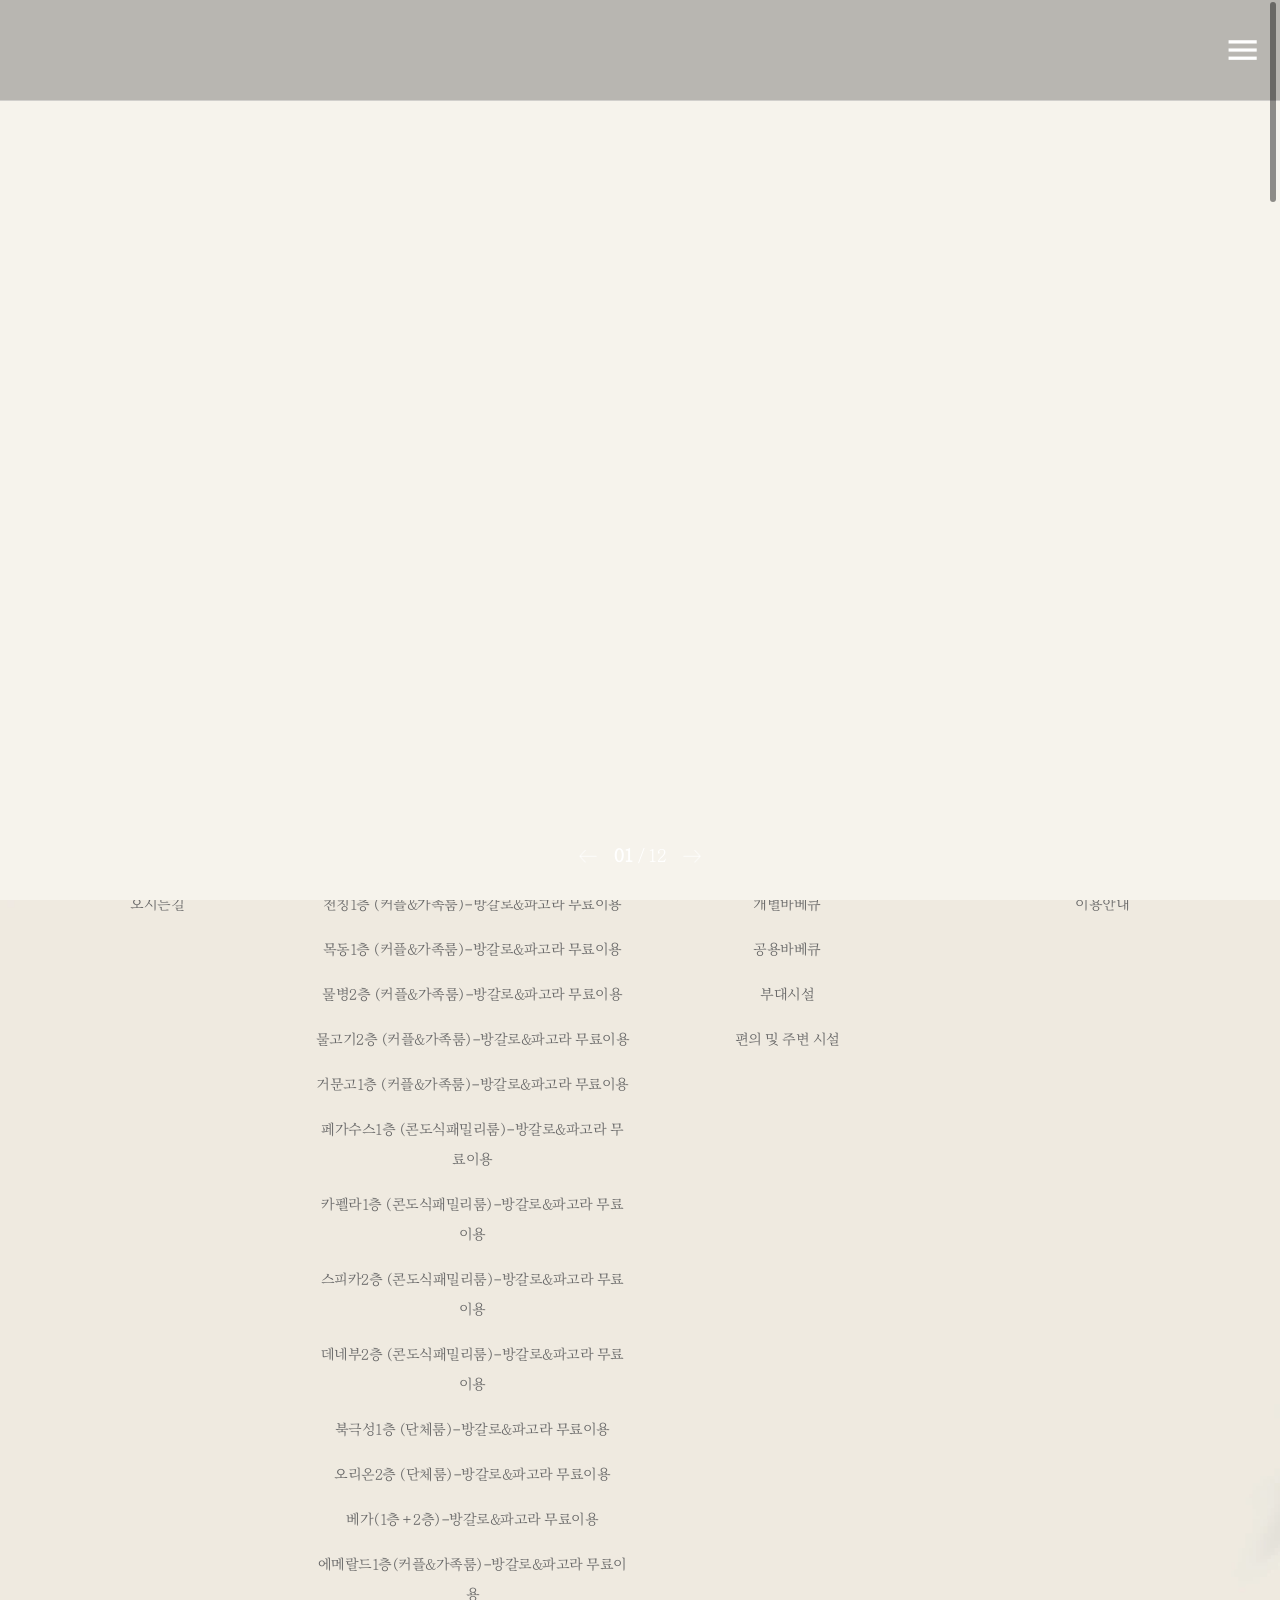
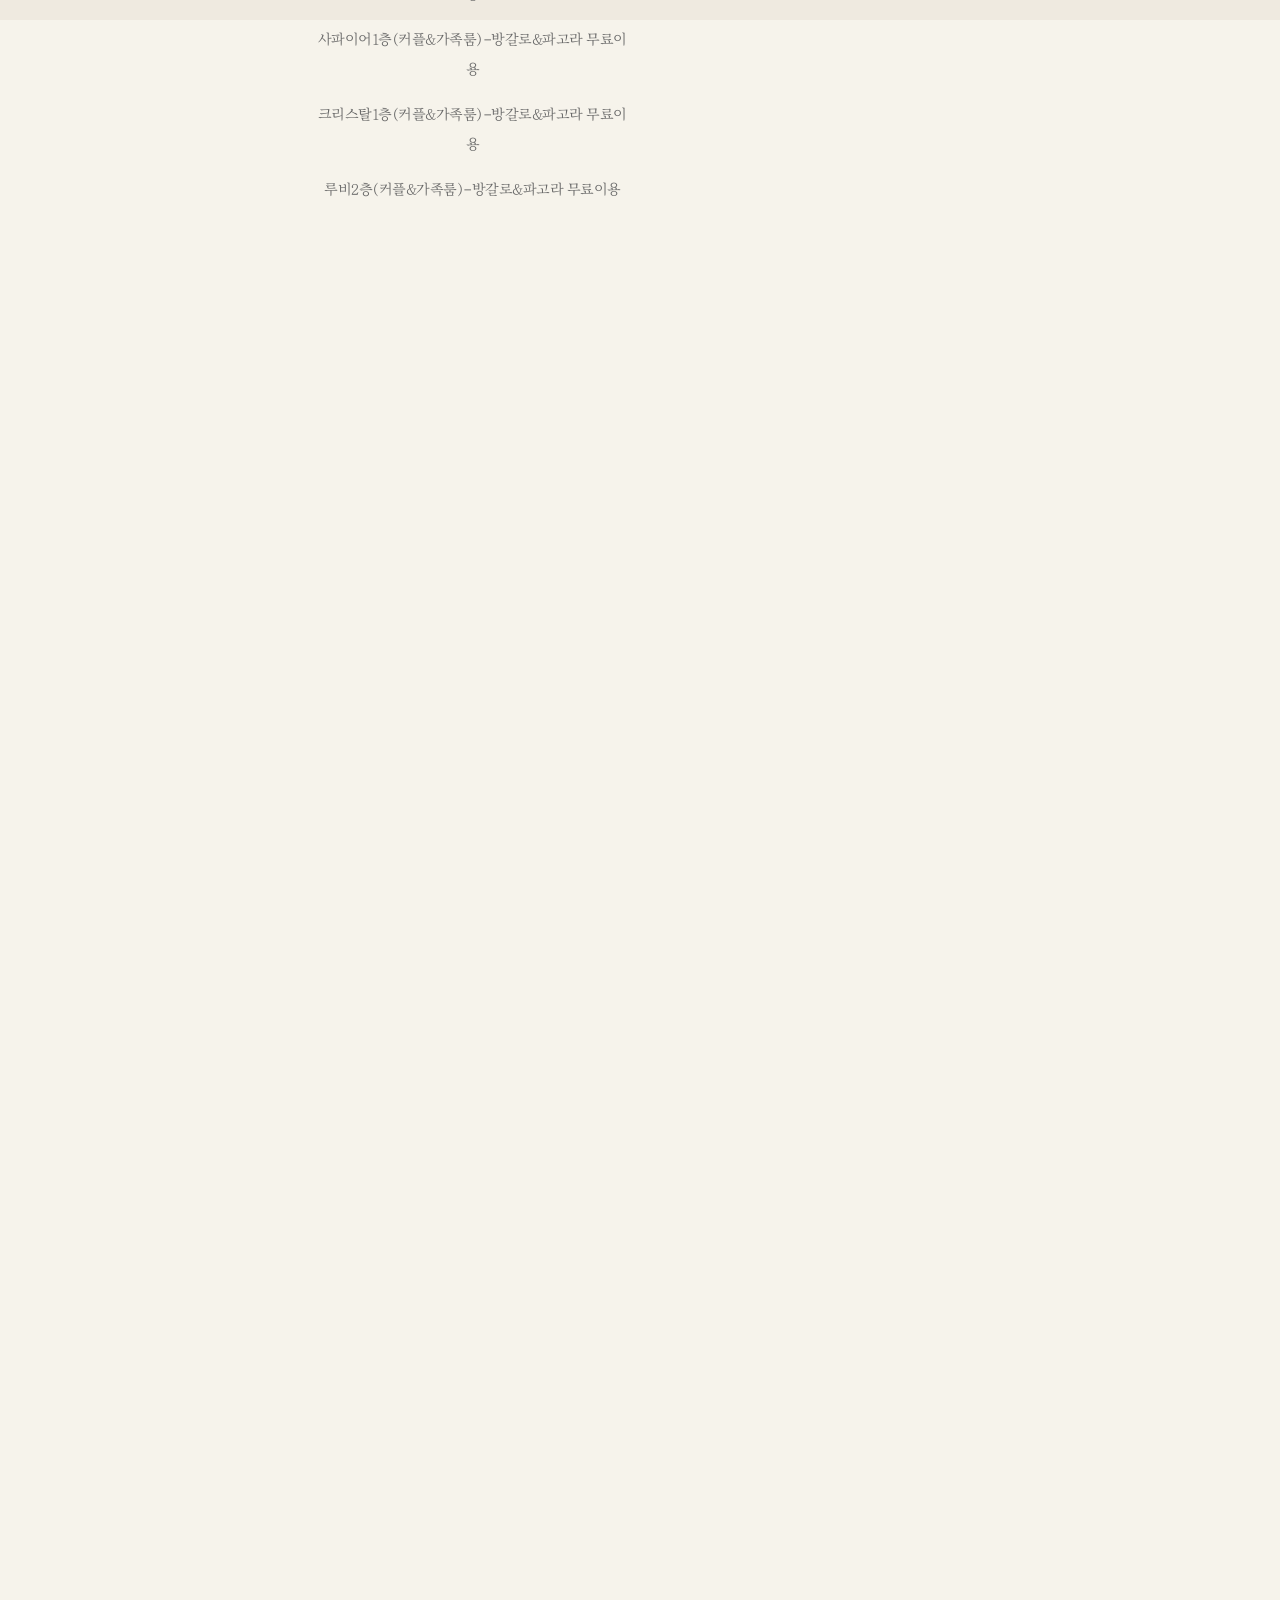
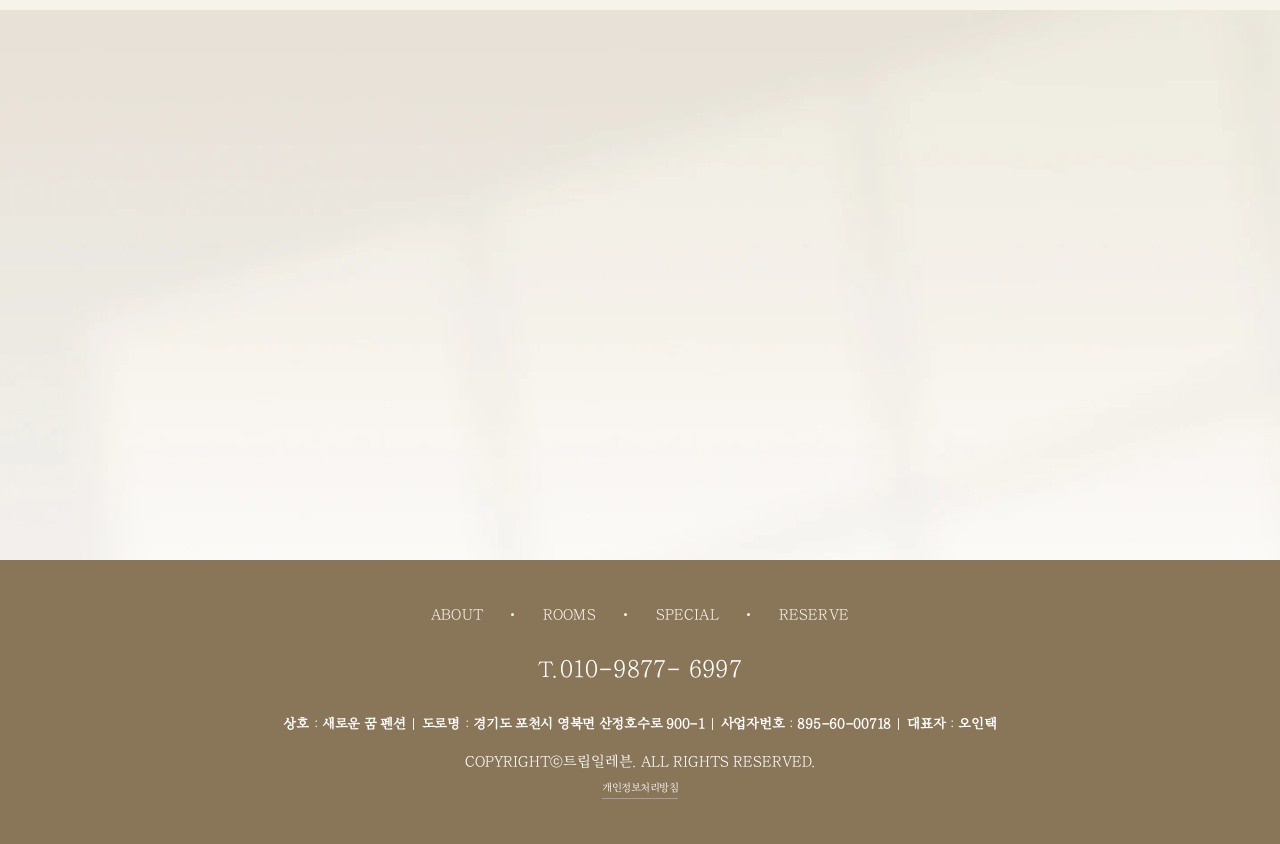
==== index.html @ 341fb020 "Deploy site files" ====
<!doctype html>
<html xmlns="http://www.w3.org/1999/xhtml" class="is-smooth-scroll-compatible is-loading">
  <head>
    <!-- 렌더 게이트: 매핑 전 placeholder/fallback 깜빡임 방지 (매핑 완료 시 페이드인) -->
    <style>html.tpl-loading body{opacity:0}body{opacity:1;transition:opacity .3s ease}</style>
    <script>document.documentElement.classList.add('tpl-loading');window.__tplReveal=function(){document.documentElement.classList.remove('tpl-loading');};setTimeout(function(){window.__tplReveal&&window.__tplReveal();},3000);</script>
    <meta name="viewport" content="width=device-width, initial-scale=1.0" />
    <meta http-equiv="Content-Type" content="text/html; charset=utf-8" />
    <title data-page-title>포천 새로운꿈 펜션 - 홈</title>
    <link rel="icon" href="data:," />
    <!-- SEO: homepage.seo → preview-handler.applySeo()가 title/description/keywords/og 동적 주입 (하드코딩 없음) -->
    <meta property="og:type" content="website" />
    <link rel="stylesheet" type="text/css" href="styles/reset.css" />
    <link rel="stylesheet" type="text/css" href="styles/theme.css" />
    <link rel="stylesheet" type="text/css" href="styles/style.css" />
    <link rel="stylesheet" type="text/css" href="styles/vendor/swiper-bundle.min.css" />
    <link rel="stylesheet" type="text/css" href="styles/popup.css" />

    <script src="js/gsap.min.js"></script>
    <script src="js/ScrollTrigger.min.js"></script>
    <script type="text/javascript" src="js/swiper-bundle.min.js"></script>
    <script type="text/javascript" src="js/locomotive-scroll.min.js"></script>

    <script nomodule="" src="js/polyfill.min.js" crossorigin="anonymous"></script>
    <script
      nomodule=""
      src="https://polyfill.io/v3/polyfill.min.js?features=Object.assign%2CElement.prototype.append%2CNodeList.prototype.forEach%2CCustomEvent%2Csmoothscroll"
      crossorigin="anonymous"
    ></script>
    <!-- Open Graph Meta Tags for Social Media -->
  <meta property="og:type" content="website" />
  <meta property="og:title" content="포천 새로운꿈 펜션 - 홈" />
  <meta property="og:description" content="포천 새로운꿈에서 푸른 자연과 시원한 물놀이, 감성 바베큐를 즐기며 사랑하는 사람과 여유로운 휴식을 경험하고 특별한 추억을 만들어보세요." />
  <meta property="og:image" content="https://bookingplay-media.s3.amazonaws.com/item_images/2026/06/04/35seRIaLxuk2.jpg" />
  <meta property="og:url" content="https://newdreamps.kr" />

  <!-- Twitter Card Meta Tags -->
  <meta name="twitter:card" content="summary_large_image" />
  <meta name="twitter:title" content="포천 새로운꿈 펜션 - 홈" />
  <meta name="twitter:description" content="포천 새로운꿈에서 푸른 자연과 시원한 물놀이, 감성 바베큐를 즐기며 사랑하는 사람과 여유로운 휴식을 경험하고 특별한 추억을 만들어보세요." />
  <meta name="twitter:image" content="https://bookingplay-media.s3.amazonaws.com/item_images/2026/06/04/35seRIaLxuk2.jpg" />
  <meta name="naver-site-verification" content="acbbc37bff6bcc4f73d4f097444d69464c6e27c4" />
  <meta name="google-site-verification" content="eF1abrvMMbP8RHumFUZ2kc69Ev_a0B3qrVG1MTpR4ms" />
</head>
  <body>
    <div id="wrap">
      <div id="header-wrap"></div>

      <!-- s: scroll-wrap -->
      <div class="scroll-wrap" id="doc" data-scroll-container="">
        <!-- s: container -->
        <div id="container" class="fadeDown" data-scroll="">
          <!--// main_visual -->
          <div class="main_visual visual">
            <div class="visual_box">
              <div class="visual_control">
                <div
                  class="swiper-arw swiper-button-prev"
                  style="
                    background: url(images/visual_prev.webp) no-repeat left center;
                    background-size: auto 100%;
                  "
                ></div>
                <div class="paging swiper-pagination"></div>
                <div
                  class="swiper-arw swiper-button-next"
                  style="
                    background: url(images/visual_next.webp) no-repeat right center;
                    background-size: auto 100%;
                  "
                ></div>
              </div>
              <div class="swiper-container mvisual">
                <!-- data-* : data-index-hero-slides | customFields.pages.index.sections[0].hero.images[isSelected] (배경 슬라이드 동적 생성) -->
                <div class="swiper-wrapper" data-index-hero-slides>
                  <!-- MAPPER: hero.images 기준 .swiper-slide>.img(background-image) 동적 생성 -->
                </div>
              </div>
            </div>
          </div>
          <!--// main_visual -->
          <!-- s: content -->
          <section id="content" class="main">
            <!-- s: main_about -->
            <div class="main_about" style="background-image: url(images/about_bg.webp)">
              <div class="cont">
                <div class="fl">
                  <!-- data-* : data-index-about-image | customFields.pages.index.sections[0].essence.images[isSelected][0].url (background-image, 없으면 empty placeholder) -->
                  <div
                    class="img fadeRight"
                    data-scroll=""
                    data-index-about-image
                  ></div>
                </div>
                <div class="fr">
                  <div class="txt">
                    <!-- data-* : data-index-about-title | essence.title (없으면 'A quiet moment...' fallback은 mapper 주입) -->
                    <p class="btxt fadeUp" data-scroll="" data-index-about-title></p>
                    <!-- data-* : data-index-about-description | essence.description (없으면 '창밖으로...{숙소명}에서...' fallback은 mapper 주입) -->
                    <p class="stxt mg60t fadeUp" data-scroll="" data-index-about-description></p>
                  </div>
                </div>
              </div>
            </div>
            <!-- e: main_about -->
            <div class="main_special" style="background: color-mix(in srgb, var(--color-primary) 55%, transparent)">
              <div class="cont fadeUp" data-scroll="">
                <div class="fl">
                  <div class="swiper-container spec-img">
                    <!-- data-* : data-index-special-slides | property.facilities[] (이미지 슬라이드, bg=facilities[i].images[isSelected][0].url, 링크 facility.html?id={id}) -->
                    <div class="swiper-wrapper" data-index-special-slides>
                      <!-- MAPPER: facilities[] 기준 .swiper-slide.item > a(facility.html?id={id}) > .img(background-image) 동적 생성 -->
                    </div>
                  </div>
                </div>
                <div class="fr">
                  <!-- data-* : data-index-special-titles | property.facilities[] (각 .txt-con: btxt='special' 정적 + stxt=facilities[i].name 동적) -->
                  <div class="spec-tit" data-index-special-titles>
                    <!-- MAPPER: facilities[] 기준 .txt-con(첫번째 on) > btxt 'special' + stxt=name 동적 생성 -->
                  </div>
                  <div class="swiper-container spec-txt">
                    <!-- data-* : data-index-special-texts | property.facilities[] (각 슬라이드 btxt='SPECIAL 0N' 정적 + stxt=facilities[i].description 동적) -->
                    <div class="swiper-wrapper" data-index-special-texts>
                      <!-- MAPPER: facilities[] 기준 .swiper-slide.item > .txt > btxt 'SPECIAL 0N' + stxt=description 동적 생성 -->
                    </div>
                    <div class="swiper-pagination"></div>
                  </div>
                </div>
                <div class="btns">
                  <a
                    href="#n"
                    class="spec-prev"
                    style="background-image: url(images/special_prev.webp)"
                  ></a>
                  <a
                    href="#n"
                    class="spec-next"
                    style="background-image: url(images/special_next.webp)"
                  ></a>
                </div>
              </div>
            </div>

            <div class="main_room" style="background: color-mix(in srgb, var(--color-primary) 55%, transparent)">
              <div class="cont fadeUp" data-scroll="">
                <h3>ROOM PREVIEW</h3>
                <div class="preivew fadeUp" data-scroll="">
                  <div class="swiper-container">
                    <!-- data-* : data-index-room-slides | customFields.roomtypes[] (+ rooms[] id매칭으로 구조 텍스트). 컨테이너 비우고 동적 생성, 링크 room.html?room_id={roomtypes[i].id} -->
                    <div class="swiper-wrapper" data-index-room-slides>
                      <!-- MAPPER: roomtypes[] 기준 .swiper-slide.item > a(room.html?room_id={id}, .custom_mousemove) > .img(background) + .txt(btxt=name, stxt=구조) 동적 생성 -->
                    </div>
                    <div class="swiper-pagination"></div>
                  </div>
                  <a
                    href="#n"
                    class="room-prev"
                    style="background-image: url(images/special_prev.webp)"
                  ></a>
                  <a
                    href="#n"
                    class="room-next"
                    style="background-image: url(images/special_next.webp)"
                  ></a>
                </div>
              </div>
            </div>

            <!-- 배경: 디자인 기본 이미지(real_bg) 유지 — closing 이미지 매핑 안 함 -->
            <div
              class="main_reserve"
              style="
                background: url(images/real_bg.webp) no-repeat center top;
                background-size: cover;
              "
            >
              <div class="cont">
                <p
                  class="fadeUp"
                  data-scroll=""
                  style="background: url(images/real_dots.png) no-repeat center top"
                ></p>
                <!-- data-* : data-index-closing-description | customFields.pages.index.sections[0].closing.description -->
                <p class="fadeUp" data-scroll="" data-index-closing-description></p>
                <!-- data-* : data-booking-link | property.realtimeBookingId -->
                <a href="#!" target="_blank" class="fadeUp" data-scroll="" data-booking-link>
                  <span>예약하기</span>
                </a>
              </div>
            </div>
          </section>
          <!-- e: content -->
        </div>
        <!-- e: container -->
        <div id="footer-wrap"></div>
      </div>
    </div>

    <!-- 팝업 (homepage.customFields.popup.popups / enabled·기간 따라 노출, 미리보기 POPUP_UPDATE 연동) -->
    <div id="popup-container"></div>

    <!-- infra: 데이터 매핑 & 동적 헤더/푸터 -->
    <script src="js/image-helpers.js"></script>
    <script src="js/preview-handler.js"></script>
    <script src="js/data-mapper/core/base-mapper.js"></script>
    <script src="js/data-mapper/pages/header-footer-mapper.js"></script>
    <script src="js/data-mapper/pages/index-mapper.js"></script>
    <script src="js/header-footer-loader.js"></script>
    <!-- 페이지 인터랙션 (vanilla) -->
    <script src="js/common.js"></script>
    <script src="js/custom.js"></script>
    <!-- 팝업 매니저 -->
    <script src="js/popup.js"></script>
  </body>
</html>
---- styles/theme.css ----
@charset "UTF-8";
/* Theme CSS - 폰트/색상 변수 + 폰트 import·@font-face 통합 */
/* 이 파일만 수정하면 전체 테마(색상/폰트) 변경 가능 */

/* ── Font Imports (전 폰트 import는 이 파일에 통합) ── */
@import url('https://fonts.googleapis.com/css2?family=Noto+Sans+KR:wght@100;300;400;500;700;900&family=Jeju+Myeongjo&family=Qwigley&display=swap');

/* 로컬 장식 영문 (Abigail) — 깨진 woff2 제외, 정상 woff/otf만 사용 */
@font-face {
  font-family: 'Abigail';
  font-style: normal;
  src:
    url(../fonts/abigail.woff) format('woff'),
    url(../fonts/abigail.otf) format('opentype');
  font-display: swap;
}

/* CSS Variables */
:root {
  /* 색상 (primary: 베이지 배경, secondary: 브라운 브랜드) */
  --color-primary: #f6f3ec;
  --color-secondary: #897558;

  /* 한글 폰트 (main: 제주명조, sub: 명조 타이틀) */
  --font-ko-main: 'Jeju Myeongjo', serif;
  --font-ko-sub: 'Jeju Myeongjo', serif;

  /* 영문 폰트 (장식 메인) */
  --font-en-main: 'Abigail', cursive;
}
---- styles/style.css ----
/*** 공통 ***/
.clear:after {
  content: '';
  display: block;
  clear: both;
}
.dn {
  display: none;
}
.for_pc {
  display: inline-block;
}
.for_m {
  display: none;
}
.ff_notokr {
  font-family: var(--font-ko-main) !important;
}

@media only screen and (max-width: 999px) {
  /*ybs*/
  .header .btn_menu,
  .header .btn_reserve {
    display: block;
  }
  .header .ybs {
    right: 60px;
  }
}

@media screen and (max-width: 640px) {
  .for_pc {
    display: none;
  }
  .for_m {
    display: block;
  }
}
.mo {
  display: none;
}
@media screen and (max-width: 479px) {
  .mo {
    display: block;
  }
}
/*** 레이아웃 ***/
html {
  overflow: hidden;
}
#wrap {
  min-width: 360px;
  overflow: hidden;
  letter-spacing: -0.5px;
  position: relative;
  background-color: var(--color-primary);
}
.inner {
  max-width: 1440px;
  margin: 0 auto;
  box-sizing: border-box;
  position: relative;
  z-index: 6;
  font-size: 0;
}

@media only screen and (max-width: 1480px) {
}
@media only screen and (max-width: 1280px) {
}
@media only screen and (max-width: 1100px) {
}
@media only screen and (max-width: 999px) {
  html.has-scroll-smooth {
    backface-visibility: hidden; /* transform: translateZ(0); */
  }
}
@media only screen and (max-width: 680px) {
  html.has-scroll-smooth {
    position: fixed;
    top: 0;
    bottom: 0;
    left: 0;
    right: 0;
  }
}
@media only screen and (max-width: 480px) {
}

/* ======================================================
header
=========================================================*/
.header,
.header {
  position: fixed;
  left: 0;
  top: 0;
  right: 0;
  z-index: 91;
  background: rgba(0, 0, 0, 0.25);
  border-bottom: 1px solid rgba(255, 255, 255, 0.35);
  min-width: 360px;
  -webkit-transition: all 0.3s ease-in-out;
  -moz-transition: all 0.3s ease-in-out;
  -o-transition: all 0.3s ease-in-out;
  transition: all 0.3s ease-in-out;
}
.header.on {
  border-bottom: 1px solid #eee;
}
.header .hd_inner {
  text-align: center;
  max-width: 1440px;
  margin: 0 auto;
  position: relative;
  z-index: 123;
  height: 100px;
}
.header .hd_inner:after {
  content: '';
  display: block;
  clear: both;
}
.header .logo {
  font-size: 42px;
  display: inline-block;
  position: absolute;
  left: 20px;
  top: 50%;
  transform: translateY(-50%);
  font-family: 'Alex Brush', serif;
  color: #fff;
  text-align: center;
  z-index: 999;
}
.header .logo a {
  color: inherit;
  font-family: 'Alex Brush', serif;
  width: 200px;
  height: 60px;
  display: block;
  background-position: left center;
  background-repeat: no-repeat;
  background-size: auto 100%;
  padding-right: 50px;
}
.header .logo span {
  display: block;
  font-size: 13px;
  line-height: 1;
  color: inherit;
  line-height: 70px;
  background-size: auto 100%;
  text-indent: -9999em;
}
.header .logo2 {
  position: absolute;
  left: 20px;
  top: 50%;
  transform: translateY(-50%);
  z-index: 999;
}
.header .logo2 a {
  font-family: 'Alex Brush', serif;
  font-size: 40px;
  width: 200px;
  height: 60px;
  background-position: left center;
  background-repeat: no-repeat;
  color: #c3a87f;
  display: block;
  background-size: auto 100%;
  padding-right: 50px;
}
.header .logo2 span {
  line-height: 70px;
  text-indent: -9999em;
}

/* 로고 색상 자동 보정 (JS: HeaderFooterMapper.tintLogo)
   업로드 로고의 알파 채널을 mask로 써서 모양만 남기고 테마 색으로 칠한다.
   투명 배경 로고 + CORS 허용 시에만 클래스가 붙고, 아니면 원본 배경이미지 그대로. */
.header .logo a.is-logo-tinted,
.header .logo2 a.is-logo-tinted {
  -webkit-mask-image: var(--logo-mask);
  mask-image: var(--logo-mask);
  -webkit-mask-repeat: no-repeat;
  mask-repeat: no-repeat;
  -webkit-mask-position: left center;
  mask-position: left center;
  -webkit-mask-size: auto 100%;
  mask-size: auto 100%;
}
/* 최상단은 흰색, 스크롤 시에는 테마 색(백오피스가 --color-secondary를 덮어쓰면 함께 바뀜) */
.header .logo a.is-logo-tinted {
  background-color: #fff;
}
.header .logo2 a.is-logo-tinted {
  background-color: var(--color-secondary);
}
.header .hd_sns_btn {
  display: none;
}
.header .hd_sns_btn a + a {
  margin-left: 15px;
}
.header .btn_hd_res {
  margin-left: 15px;
  position: relative;
}
.header .btn_hd_res a {
}
.header .btn_menu {
}
.header .btn_menu img {
}
.header .hd_lnb {
  position: relative;
  z-index: 90;
  display: none;
}
.header .hd_lnb:after {
  content: '';
  display: block;
  clear: both;
}
.header .hd_lnb ul,
.header .hd_lnb ul .depth1 {
  display: inline-block;
  vertical-align: middle;
}
.header .hd_lnb ul .depth1 {
  font-size: 16px;
  position: relative;
  padding: 0 20px;
}
.header .hd_lnb ul .depth1 .depth1_a {
  font-family: var(--font-ko-sub);
  line-height: 6.25;
  display: block;
  font-weight: 600;
  color: #fff;
  padding: 0 40px;
  transition: none;
  letter-spacing: 0;
}
.header .hd_lnb ul .depth1 .depth_box {
  position: absolute;
  left: 50%;
  top: calc(100% + 30px);
  width: 100%;
  transform: translateX(-50%);
  z-index: 91;
  text-align: center;
  max-height: 0;
  overflow: hidden;
  opacity: 0;
  transition: all 0.4s;
}
.header .hd_lnb ul .depth1 .depth_box.on {
  max-height: 1000px;
  opacity: 1;
}
.header .hd_lnb ul .depth1 .depth_box li {
  font-size: 14px;
  line-height: 1;
  padding: 5px 0;
  color: #333;
}
.header .hd_lnb ul .depth1 .depth_box li + li {
  margin-top: 5px;
}
.header .hd_lnb ul .depth1 .depth_box li a {
  display: inline-block;
  font-size: inherit;
  color: inherit;
  line-height: 1.5em;
  position: relative;
}
.header .hd_lnb ul .depth1 .depth_box li a:after {
  width: 0;
  left: 50%;
  bottom: -1px;
  border-bottom: 1px solid var(--color-secondary);
  display: block;
  content: '';
  position: absolute;
  -webkit-transition: width 0.4s ease-in-out;
  -moz-transition: width 0.4s ease-in-out;
  -o-transition: width 0.4s ease-in-out;
  transition: width 0.4s ease-in-out;
  -webkit-transform: translateX(-50%);
  -moz-transform: translateX(-50%);
  -ms-transform: translateX(-50%);
  -o-transform: translateX(-50%);
  transform: translateX(-50%);
}
.header .hd_lnb ul .depth1 .depth_box li a:hover:after,
.header .hd_lnb ul .depth1 .depth_box li.active a:after {
  width: 100%;
}
.header .hd_lnb ul .depth1 .depth_box li a:hover {
}

.header .hd_lnb .hd_lnb01 {
  float: left;
}
.header .hd_lnb .hd_lnb02 {
  float: right;
}
.header .hd_lnb_bg {
  position: absolute;
  left: 0;
  top: 100%;
  right: 0;
  background: rgba(255, 255, 255, 0.7);
  z-index: 50;
  overflow: hidden;
  height: 0;
  box-sizing: border-box;
  height: 0;
  transition: all 0.5s;
}
.header .hd_lnb_bg.on {
  height: 550px;
}

/**ybs**/
.header .btn_hd_res {
  display: none;
}
.header .btn_hd_res a {
  display: inline-block;
  font-family: var(--font-ko-sub);
  font-size: 15px;
  line-height: 2.125;
  padding: 0 20px;
  color: #fff;
  background: var(--color-secondary);
}
.header .btn_hd_res:hover {
  text-decoration: underline;
}

.header .btn_menu {
  display: none;
  width: 36px;
  height: 36px;
  position: absolute;
  right: 20px;
  top: 50%;
  transform: translateY(-50%);
  cursor: pointer;
}
.header .btn_reserve {
  display: none;
  width: 36px;
  height: 36px;
  position: absolute;
  right: 60px;
  top: 50%;
  transform: translateY(-50%);
  cursor: pointer;
}

.header .ybs {
  display: none;
  width: 36px;
  height: 36px;
  position: absolute;
  right: 100px;
  top: 50%;
  transform: translateY(-50%);
  cursor: pointer;
}
/*-----ybs_end-------*/

.header .btn_menu .under {
  display: block;
  height: 36px;
}
.header .btn_menu .over {
  display: none;
  height: 36px;
}
.header.on .btn_menu .under {
  display: none;
}
.header.on .btn_menu .over {
  display: block;
}

.header .btn_reserve .under {
  display: block;
  height: 36px;
  text-indent: -9999em;
}
.header .btn_reserve .under p {
  font-size: 11.5px;
  color: #000;
  position: absolute;
  bottom: -6px;
  left: 29px;
}
.header .btn_reserve .over {
  display: none;
  height: 36px;
}
.header.on .btn_reserve .under {
  display: none;
}
.header.on .btn_reserve .over {
  display: block;
  text-indent: -9999em;
  position: relative;
}

/* 상단 on */
.header.on {
  background: #fff;
}
.header.on .hd_inner {
  margin: 0 auto;
  text-align: right;
  box-sizing: border-box;
  padding-right: 90px;
}
.header.on .logo2,
.header.on .hd_lnb,
.header.on .hd_sns_btn,
.header.on .hd_sns_btn a,
.header.on .btn_hd_res {
  display: inline-block;
  vertical-align: middle;
}
.header.on .hd_lnb ul .depth1 {
  line-height: 5.3125;
}
.header.on .hd_lnb ul .depth1 .depth1_a {
  color: #555;
  padding: 0 30px;
}
.header.on .hd_lnb .hd_lnb01,
.header.on .hd_lnb .hd_lnb02 {
  float: inherit;
}
.header.on .logo {
  display: none;
}
@media only screen and (max-width: 1480px) {
}
@media only screen and (max-width: 1280px) {
  .header .hd_inner {
  }
  .header .hd_lnb ul .depth1 .depth1_a {
    padding: 0 30px;
  }
  .header.on .hd_lnb ul .depth1 .depth1_a {
    padding: 0 25px;
  }

  .header .btn_hd_res a {
    padding: 0 15px;
    font-size: 15px;
  }
  .header .btn_hd_res .reser_icon {
    top: -19px;
    left: -18px;
  }

  .header .hd_lnb ul .depth1 .depth1_a:hover:after,
  .header .hd_lnb ul .depth1.on .depth1_a:after {
    width: calc(100% - 50px);
  }
}
@media only screen and (max-width: 1100px) {
  .header .hd_inner {
  }
  .header .hd_lnb ul .depth1 .depth1_a {
    padding: 0 25px;
  }
  .header.on .hd_lnb ul .depth1 .depth1_a {
    padding: 0 20px;
  }

  .header .btn_hd_res a {
    font-size: 14px;
  }

  .header .hd_lnb ul .depth1 .depth1_a:hover:after,
  .header .hd_lnb ul .depth1.on .depth1_a:after {
    width: calc(100% - 40px);
  }
}
@media only screen and (min-width: 999px) {
  .header .btn_menu,
  .aside,
  .aside_bg {
    display: none !important;
  }
}
@media only screen and (max-width: 999px) {
  .header {
    background: none;
    border-bottom: 1px solid rgba(255, 255, 255, 0.3);
  }
  .header .hd_inner,
  .header.on .hd_inner {
    width: auto;
    height: 70px;
    padding-right: 0;
  }
  .hd_lnb {
    display: none !important;
  }
  .header .logo,
  .header .logo2,
  .header.on .logo,
  .header.on .logo2 {
    left: 5px;
    top: 10px;
    transform: translateY(0);
  }
  .header .logo a,
  .header .logo2 a {
    height: 45px;
    width: 100px;
  }
  .header .logo span,
  .header .logo2 span {
    height: 50px;
    line-height: 50px;
  }

  .btn_hd_res {
    display: none !important;
  }

  .header .btn_menu,
  .header .btn_reserve,
  .header .btn_link {
    display: block;
  }
}
@media only screen and (max-width: 680px) {
}
@media only screen and (max-width: 480px) {
}

/* 모바일 카테고리 */
.header .logo2 {
  display: none;
}

.aside {
  position: relative;
  z-index: 1112;
  position: fixed;
  right: -480px;
  top: 0;
  max-height: 100%;
  min-width: 320px;
  width: 86%;
  max-width: 480px;
  overflow-y: auto;
  background: color-mix(in srgb, var(--color-primary) 35%, #fff);
  transition-timing-function: ease-in-out;
  display: flex;
  align-items: center;
  justify-content: center;
  -webkit-transition: right 0.6s cubic-bezier(0.77, 0, 0.175, 1);
  -moz-transition: right 0.6s cubic-bezier(0.77, 0, 0.175, 1);
  transition: right 0.6s cubic-bezier(0.77, 0, 0.175, 1);
}
.aside .aisde_inner {
  width: 100%;
  text-align: center;
}
.aside.on {
  right: 0;
}
.aside .aside_box {
}
.aside .btn_close {
  position: absolute;
  right: 30px;
  top: 30px;
  width: 30px;
  height: 30px;
  background-size: 25px !important;
  z-index: 9910;
}
.aside.on .btn_close {
  display: block;
}
.aside .depth1 {
  font-family: var(--font-ko-sub);
  font-size: 32px;
  letter-spacing: 0;
  line-height: 1.6em;
  color: #867165;
  display: block;
  font-weight: 600;
}
.aside .depth1:nth-child(n + 2) {
  margin-top: 30px;
}
.aside .depth_list {
  display: none;
  transition: none;
  padding: 15px 0;
}
.aside .depth_list li {
}
.aside .depth_list li:nth-child(n + 2) {
  margin-top: 15px;
}
.aside .depth_list li a {
  font-size: 20px;
  line-height: 1.4em;
  display: block;
  color: #797979;
  font-weight: 300;
}
.aside .depth_list li a:hover {
  color: #353535;
}

.aside_bg {
  position: fixed;
  left: 0;
  top: 0;
  bottom: 0;
  right: 0;
  z-index: 900;
  background: rgba(0, 0, 0, 0.7);
  display: none;
  cursor: pointer;
}

@media only screen and (max-width: 1480px) {
}
@media only screen and (max-width: 1280px) {
}
@media only screen and (max-width: 1100px) {
}
@media only screen and (max-width: 999px) {
}
@media only screen and (max-width: 680px) {
  .aside .depth1:nth-child(n + 2) {
    margin-top: 25px;
  }
  .aside .btn_close {
    background-size: 22px auto !important;
    right: 25px;
    top: 25px;
  }
  .aside .depth1 {
    font-size: 28px;
  }
  .aside .depth_list li:nth-child(n + 2) {
    margin-top: 12px;
  }
  .aside .depth_list li a {
    font-size: 18px;
  }
}
@media only screen and (max-width: 480px) {
  .aside .depth1:nth-child(n + 2) {
    margin-top: 20px;
  }
  .aside .btn_close {
    background-size: 19px auto !important;
    right: 25px;
    top: 20px;
  }
  .aside .depth1 {
    font-size: 24px;
  }
  .aside .depth_list li:nth-child(n + 2) {
    margin-top: 10px;
  }
  .aside .depth_list li a {
    font-size: 16px;
  }
}
@media only screen and (max-width: 400px) {
  .aside .depth1 {
    font-size: 21px;
  }
  .aside .depth_list li a {
    font-size: 15px;
  }
}

.bt-allmenu {
  position: absolute;
  right: 20px;
  top: 32px;
  width: 36px;
  height: 36px;
  z-index: 912;
}
.bt-allmenu .under {
  display: block;
  height: 36px;
}
.bt-allmenu .over {
  display: none;
  height: 36px;
}
.on .bt-allmenu .under {
  display: none;
}
.on .bt-allmenu .over {
  display: block;
}

#allmenu-wrap {
  position: fixed;
  top: 0;
  left: 0;
  overflow: hidden;
  z-index: 7005;
  padding-right: 80px;
  width: 100%;
  height: 100%;
  min-width: 1200px;
  box-sizing: border-box;
  -webkit-transition: transform 0.6s ease-in-out;
  -moz-transition: transform 0.6s ease-in-out;
  -o-transition: transform 0.6s ease-in-out;
  transition: transform 0.6s ease-in-out;
  -webkit-transform: translateY(100%);
  -moz-transform: translateY(100%);
  -ms-transform: translateY(100%);
  -o-transform: translateY(100%);
  transform: translateY(100%);
}
#allmenu-wrap .bg01 {
  position: absolute;
  top: 0;
  left: 0;
  width: 100%;
  height: 100%;
  box-sizing: border-box;
  -webkit-transition: transform 0.4s ease-in-out;
  -moz-transition: transform 0.4s ease-in-out;
  -o-transition: transform 0.4s ease-in-out;
  transition: transform 0.4s ease-in-out;
  -webkit-transform: translateY(100%);
  -moz-transform: translateY(100%);
  -ms-transform: translateY(100%);
  -o-transform: translateY(100%);
  transform: translateY(100%);
  z-index: 2;
}
#allmenu-wrap .bg02 {
  /*position:absolute;*/
  top: 0;
  left: 0;
  width: 105%;
  height: 100%;
  box-sizing: border-box;
  -webkit-transition: transform 0.5s ease-in-out;
  -moz-transition: transform 0.5s ease-in-out;
  -o-transition: transform 0.5s ease-in-out;
  transition: transform 0.5s ease-in-out;
  -webkit-transform: translateY(100%);
  -moz-transform: translateY(100%);
  -ms-transform: translateY(100%);
  -o-transform: translateY(100%);
  transform: translateY(100%);
  z-index: 4;
}

#allmenu-wrap.open {
  -webkit-transform: translateY(0);
  -moz-transform: translateY(0);
  -ms-transform: translateY(0);
  -o-transform: translateY(0);
  transform: translateY(0);
}

#allmenu-wrap.open .bg01 {
  opacity: 0.75;
  -webkit-transform: translateY(0);
  -moz-transform: translateY(0);
  -ms-transform: translateY(0);
  -o-transform: translateY(0);
  transform: translateY(0);
}
#allmenu-wrap.open .bg02 {
  opacity: 1;
  transition-delay: 0.13s;
  -webkit-transform: translateY(0);
  -moz-transform: translateY(0);
  -ms-transform: translateY(0);
  -o-transform: translateY(0);
  transform: translateY(0);
}

#allmenu-wrap .is-top {
  max-width: 1440px;
  width: 100%;
  z-index: 9123;
  position: absolute;
  left: 50%;
  top: 0;
  -webkit-transform: translateX(-50%);
  -moz-transform: translateX(-50%);
  -ms-transform: translateX(-50%);
  -o-transform: translateX(-50%);
  transform: translateX(-50%);
}
#allmenu-wrap .close {
  position: absolute;
  z-index: 2599;
  text-indent: -9999em;
  opacity: 0;
  width: 36px;
  height: 36px;
  background-size: 20px auto;
  right: 20px;
  top: 32px;
  z-index: 92;
  -webkit-transition: all 0.5s ease-in-out;
  -moz-transition: all 0.5s ease-in-out;
  -o-transition: all 0.5s ease-in-out;
  transition: all 0.5s ease-in-out;
}
#allmenu-wrap.open .close {
  transition-delay: 0.6s;
  opacity: 1;
}

#allmenu-wrap .allmenu {
  position: absolute;
  left: 0;
  top: 50%;
  margin-top: -30px;
  z-index: 23;
  width: 100%;
  -webkit-transform: translateY(-50%);
  -moz-transform: translateY(-50%);
  -ms-transform: translateY(-50%);
  -o-transform: translateY(-50%);
  transform: translateY(-50%);
}
#allmenu-wrap ul {
  width: 100%;
  max-width: 1440px;
  margin: 0 auto;
  box-sizing: border-box;
  position: relative;
  padding-top: 35px;
  text-align: center;
}
/*#allmenu-wrap ul:after{display:block; content:"";clear:both;}*/
#allmenu-wrap li.mn_l1 {
  float: left;
  width: 25%;
  box-sizing: border-box;
  position: relative;
  min-height: 275px;
  padding: 20px 0;
}

#allmenu-wrap.open li.mn_l1:after {
  left: 100%;
}
#allmenu-wrap.open li.mn_l1:nth-child(1):after {
  transition-delay: 0.2s;
}
#allmenu-wrap.open li.mn_l1:nth-child(2):after {
  transition-delay: 0.2s;
}
#allmenu-wrap.open li.mn_l1:nth-child(3):after {
  transition-delay: 0.2s;
}
#allmenu-wrap.open li.mn_l1:nth-child(4):after {
  transition-delay: 0.2s;
}
#allmenu-wrap.open li.mn_l1:nth-child(5):after {
  transition-delay: 0.2s;
}

#allmenu-wrap li .vc {
  width: 100%;
  box-sizing: border-box;
  padding: 0 0 0 0;
}
#allmenu-wrap li .mn_a1 {
  display: block;
  font-size: 50px;
  font-weight: 400;
  font-family: var(--font-en-main);
  text-align: center;
  text-transform: uppercase;
  line-height: 1.5em;
  color: #353535;
  letter-spacing: 0;
  padding: 0;
}
#allmenu-wrap li .mn_a1 span {
  display: inline-block;
  vertical-align: top;
  position: relative;
  font-size: 50px;
  font-family: var(--font-en-main);
  letter-spacing: 0;
}
#allmenu-wrap li .mn_a1 span:after {
  width: 6px;
  height: 6px;
  position: Absolute;
  right: -16px;
  top: 8px;
  display: block;
  content: '';
  background: #ff0000;
  border-radius: 100%;
  opacity: 0;
  -webkit-transition: opacity 0.3s ease-in-out;
  -moz-transition: opacity 0.3s ease-in-out;
  -o-transition: opacity 0.3s ease-in-out;
  transition: opacity 0.3s ease-in-out;
}

#allmenu-wrap li:hover .mn_a1 span:after {
  opacity: 1;
}

#allmenu-wrap li .depth2-wrap {
  padding-top: 40px;
  min-height: 240px;
}
#allmenu-wrap li .depth2 {
  padding: 0;
}
#allmenu-wrap li.mn_l2:nth-child(n + 2) {
  margin-top: 30px;
}
#allmenu-wrap li .mn_a2 {
  display: block;
  font-size: 16px;
  font-weight: 400;
  font-family: var(--font-ko-sub);
  text-align: center;
  text-transform: uppercase;
  line-height: 1.2em;
  position: Relative;
  color: #353535;
  letter-spacing: -0.02em;
  padding: 5px 0 5px 0;
  position: relative;
  -webkit-transition: all 0.5s ease-in-out;
  -moz-transition: all 0.5s ease-in-out;
  -o-transition: all 0.5s ease-in-out;
  transition: all 0.5s ease-in-out;
}

#allmenu-wrap li .mn_a2:hover {
  color: #222;
}
#allmenu-wrap li .mn_a2 span {
  font-size: 16px;
  font-family: var(--font-ko-sub);
  display: inline-block;
  vertical-align: top;
  position: Relative;
}
#allmenu-wrap li .mn_a2 span:after {
  width: 0;
  left: 50%;
  bottom: -5px;
  border-bottom: 1px solid var(--color-secondary);
  display: block;
  content: '';
  position: absolute;
  -webkit-transition: width 0.4s ease-in-out;
  -moz-transition: width 0.4s ease-in-out;
  -o-transition: width 0.4s ease-in-out;
  transition: width 0.4s ease-in-out;
  -webkit-transform: translateX(-50%);
  -moz-transform: translateX(-50%);
  -ms-transform: translateX(-50%);
  -o-transform: translateX(-50%);
  transform: translateX(-50%);
}
#allmenu-wrap li .mn_a2:hover span:after,
#allmenu-wrap li.active .mn_a2:after {
  width: 100%;
}

#allmenu-wrap li .mn_a1 {
  display: block;
  opacity: 0;
  position: Relative;
  -webkit-transform: translateY(10%);
  -moz-transform: translateY(10%);
  -ms-transform: translateY(10%);
  -o-transform: translateY(10%);
  transform: translateY(10%);
  -webkit-transition:
    transform 0.5s ease-in-out,
    opacity 0.5s ease-in-out;
  -moz-transition:
    transform 0.5s ease-in-out,
    opacity 0.5s ease-in-out;
  -o-transition:
    transform 0.5s ease-in-out,
    opacity 0.5s ease-in-out;
  transition:
    transform 0.5s ease-in-out,
    opacity 0.5s ease-in-out;
}
#allmenu-wrap li .depth2 {
  position: relative;
  opacity: 0;
  -webkit-transform: translateY(5%);
  -moz-transform: translateY(5%);
  -ms-transform: translateY(5%);
  -o-transform: translateY(5%);
  transform: translateY(5%);
  -webkit-transition:
    transform 0.5s ease-in-out,
    opacity 0.5s ease-in-out;
  -moz-transition:
    transform 0.5s ease-in-out,
    opacity 0.5s ease-in-out;
  -o-transition:
    transform 0.5s ease-in-out,
    opacity 0.5s ease-in-out;
  transition:
    transform 0.5s ease-in-out,
    opacity 0.5s ease-in-out;
}

#allmenu-wrap .btns {
  position: absolute;
  left: 0;
  bottom: 4%;
  width: 100%;
  z-index: 2123;
  text-align: center;
  opacity: 0;
  -webkit-transform: translateY(10%);
  -moz-transform: translateY(10%);
  -ms-transform: translateY(10%);
  -o-transform: translateY(10%);
  transform: translateY(10%);
  -webkit-transition:
    transform 0.5s ease-in-out,
    opacity 0.5s ease-in-out;
  -moz-transition:
    transform 0.5s ease-in-out,
    opacity 0.5s ease-in-out;
  -o-transition:
    transform 0.5s ease-in-out,
    opacity 0.5s ease-in-out;
  transition:
    transform 0.5s ease-in-out,
    opacity 0.5s ease-in-out;
}
#allmenu-wrap .btns a {
  display: inline-block;
  vertical-align: top;
  border: 1px solid var(--color-secondary);
  width: 182px;
  height: 45px;
  font-weight: 100;
  box-sizing: border-box;
  text-align: center;
  line-height: 43px;
  animation-delay: 0.6s;
  position: relative;
  overflow: hidden;
}
#allmenu-wrap .btns a span {
  position: relative;
  display: inline-block;
  vertical-align: top;
  padding-left: 32px;
  font-size: 15px;
  color: var(--color-secondary);
  -webkit-transition: color 0.4s ease-in-out;
  -moz-transition: color 0.4s ease-in-out;
  -o-transition: color 0.4s ease-in-out;
  transition: color 0.4s ease-in-out;
}

#allmenu-wrap .btns a span::before {
  content: '';
  position: absolute;
  left: 0;
  top: 50%;
  width: 16px;
  height: 16px;
  transform: translateY(-50%);
  background-color: var(--color-secondary);
  -webkit-mask-image: url('../images/real_clock.png');
  mask-image: url('../images/real_clock.png');
  -webkit-mask-repeat: no-repeat;
  mask-repeat: no-repeat;
  -webkit-mask-position: center;
  mask-position: center;
  -webkit-mask-size: 16px 16px;
  mask-size: 16px 16px;
  transition: background-color 0.4s ease-in-out;
}
#allmenu-wrap .btns a:hover span::before {
  background-color: #fff;
}
#allmenu-wrap .btns a::after {
  content: '';
  display: block;
  width: 100%;
  height: 0%;
  border-top: solid 60px var(--color-secondary);
  position: absolute;
  top: -10px;
  left: 0;
  border-right: 45px solid transparent;
  z-index: -1;
  transform: translateX(-100%);
  transition: 0.75s;
}
#allmenu-wrap .btns a::before {
  content: '';
  display: block;
  width: 100%;
  height: 0%;
  border-top: solid 60px var(--color-secondary);
  position: absolute;
  top: -10px;
  right: 0;
  border-left: 45px solid transparent;
  z-index: -1;
  transform: translateX(100%);
  transition: 0.75s;
}

#allmenu-wrap .btns a:hover::after {
  transform: translateX(0);
}
#allmenu-wrap .btns a:hover::before {
  transform: translateX(0);
}
#allmenu-wrap .btns a:hover span {
  color: #fff;}

#allmenu-wrap.open li.mn_l1 .mn_a1 {
  transition-delay: 0.6s;
  opacity: 1;
  -webkit-transform: translateY(0);
  -moz-transform: translateY(0);
  -ms-transform: translateY(0);
  -o-transform: translateY(0);
  transform: translateY(0);
}
#allmenu-wrap.open li.mn_l1 .depth2 {
  transition-delay: 0.8s;
  opacity: 1;
  -webkit-transform: translateY(0);
  -moz-transform: translateY(0);
  -ms-transform: translateY(0);
  -o-transform: translateY(0);
  transform: translateY(0);
}
#allmenu-wrap.open .btns {
  transition-delay: 1s;
  opacity: 1;
  -webkit-transform: translateY(0);
  -moz-transform: translateY(0);
  -ms-transform: translateY(0);
  -o-transform: translateY(0);
  transform: translateY(0);
}
@media only screen and (max-width: 1480px) {
  #allmenu-wrap li .mn_a1 span {
    font-size: 45px;
  }
  #allmenu-wrap li .depth2-wrap {
    padding-top: 20px;
  }
  #allmenu-wrap li.mn_l2:nth-child(n + 2) {
    margin-top: 20px;
  }
  #allmenu-wrap li .mn_a2 {
    font-size: 15px;
  }

  #allmenu-wrap .btns a {
    width: 165px;
  }
  #allmenu-wrap .btns a span {
    background-size: 18px auto !important;
    padding-left: 28px;
    font-size: 14px;
  }
}
@media only screen and (max-width: 1280px) {
  #allmenu-wrap li .mn_a1 span {
    font-size: 40px;
  }
  #allmenu-wrap li .depth2-wrap {
    padding-top: 10px;
  }
  #allmenu-wrap li.mn_l2:nth-child(n + 2) {
    margin-top: 10px;
  }
  #allmenu-wrap li .mn_a2 {
    font-size: 14px;
  }

  #allmenu-wrap .btns a {
    width: 142px;
    height: 40px;
    line-height: 38px;
  }
  #allmenu-wrap .btns a span {
    background-size: 15px auto !important;
    padding-left: 25px;
    font-size: 13px;
  }
}
@media only screen and (max-width: 1100px) {
}
@media only screen and (max-width: 999px) {
  #header .bt-allmenu,
  #allmenu-wrap {
    display: none !important;
  }
}
@media only screen and (max-width: 680px) {
}
@media only screen and (max-width: 480px) {
}

/* ======================================================
공통
=========================================================*/
.swiper-container {
  overflow: hidden;
}
.swiper-pagination.paging {
  position: static;
  transform: none;
  width: auto;
}
.swiper-arw.swiper-button-next,
.swiper-arw.swiper-button-prev {
  cursor: pointer;
  width: auto;
  height: auto;
  margin: 0;
  display: inline-block;
  position: static;
  font-size: 0;
}
.swiper-arw.swiper-button-next:after,
.swiper-arw.swiper-button-prev:after {
  display: none;
}
.swiper-horizontal .swiper-pagination.swiper-paging {
  bottom: 104px;
  text-align: center;
  z-index: 5;
}
.swiper-horizontal .swiper-pagination.swiper-paging .swiper-pagination-bullet {
  width: 10px;
  height: 10px;
  border-radius: 10px;
  opacity: 1;
  background: #fff;
  transition: all 0.4s;
}
.swiper-horizontal .swiper-pagination.swiper-paging .swiper-pagination-bullet-active {
  width: 50px;
  background: var(--color-secondary);
}

/* ======================================================
.visual
=========================================================*/
.visual {
  height: 100vh;
  z-index: 0;
  position: relative;
}
.visual .visual_box {
  overflow: hidden;
}
.visual .visual_box .swiper-slide .img {
  height: 100vh;
}

.visual .visual_control {
  width: 190px;
  font-size: 0;
  text-align: center;
  position: absolute;
  bottom: 45px;
  left: 50%;
  z-index: 2;
  transform: translate(-50%, 0);
}
.visual .visual_control > * {
  display: inline-block;
  vertical-align: middle;
}
.visual .visual_control .swiper-arw {
  width: 24px;
  height: 18px;
}

.visual .visual_control .swiper-pause {
  width: 10px;
  height: 10px;
  margin-left: 22px;
  cursor: pointer;
  border: 3px solid #fff;
  border-width: 0 3px 0 3px;
  box-sizing: border-box;
}
.visual .visual_control .swiper-start {
  display: none;
  margin-left: 21px;
  cursor: pointer;
  border-left: 5px solid transparent;
  border-right: 6px solid transparent;
  border-bottom: 9.45px solid #fff;
  transform: rotate(92deg);
}

.visual .paging,
.visual .paging span {
  font-size: 0;
}
.visual .paging {
  margin: 0px 16px;
}
.visual .paging span {
  font-size: 20px;
  color: #fff;
  position: relative;
  font-family: var(--font-ko-sub);
  line-height: 18px;
}
.visual .paging span + span {
  padding-left: 10px;
  margin-left: 6px;
  font-weight: 100;
}
.visual .paging span + span:after {
  content: '/';
  display: inline-block;
  position: absolute;
  left: 0;
  top: 50%;
  font-weight: 100;
  font-size: inherit;
  font-family: inherit;
  transform: translateY(-50%);
}
.visual .paging .swiper-pagination-current {
  font-weight: 600;
}

.visual.tour {
  height: 1080px;
}
.visual.tour .visual_box .swiper-slide .img {
  height: 1080px;
}
@media only screen and (max-width: 1480px) {
  .visual {
    height: 1080px;
  }
  .visual .visual_box .swiper-slide .img {
    height: 1080px;
  }

  .visual.tour {
    height: 900px;
  }
  .visual.tour .visual_box .swiper-slide .img {
    height: 900px;
  }

  .visual .visual_control {
    bottom: 35px;
  }
  .visual .visual_control .swiper-arw {
    width: 22px;
    background-size: 20px auto !important;
  }

  .visual .paging {
    margin: 0px 14px;
  }
  .visual .paging span {
    font-size: 18px;
  }
}
@media only screen and (max-width: 1280px) {
  .visual {
    height: 900px;
  }
  .visual .visual_box .swiper-slide .img {
    height: 900px;
  }

  .visual.tour {
    height: 800px;
  }
  .visual.tour .visual_box .swiper-slide .img {
    height: 800px;
  }
}
@media only screen and (max-width: 1100px) {
  .visual {
    height: 800px;
  }
  .visual .visual_box .swiper-slide .img {
    height: 800px;
  }

  .visual.tour {
    height: 700px;
  }
  .visual.tour .visual_box .swiper-slide .img {
    height: 700px;
  }
}
@media only screen and (max-width: 999px) {
  .visual {
    height: 700px;
  }
  .visual .visual_box .swiper-slide .img {
    height: 700px;
  }

  .visual.tour {
    height: 600px;
  }
  .visual.tour .visual_box .swiper-slide .img {
    height: 600px;
  }

  .visual .visual_control {
    bottom: 25px;
  }
  .visual .visual_control .swiper-arw {
    width: 20px;
    background-size: 18px auto !important;
  }

  .visual .paging {
    margin: 0px 12px;
  }
  .visual .paging span {
    font-size: 16px;
  }
}
@media only screen and (max-width: 680px) {
  .visual {
    height: 450px;
  }
  .visual .visual_box .swiper-slide .img {
    height: 450px;
  }

  .visual.tour {
    height: 500px;
  }
  .visual.tour .visual_box .swiper-slide .img {
    height: 500px;
  }

  .visual .visual_control .swiper-arw {
    width: 18px;
    background-size: 14px auto !important;
  }
  .visual .paging span {
    font-size: 14px;
  }
}
@media only screen and (max-width: 480px) {
  .visual {
    height: 400px;
  }
  .visual .visual_box .swiper-slide .img {
    height: 400px;
  }

  .visual.tour {
    height: 400px;
  }
  .visual.tour .visual_box .swiper-slide .img {
    height: 400px;
  }

  .visual .visual_control {
    bottom: 15px;
  }
  .visual .visual_control .swiper-arw {
    width: 16px;
  }
  .visual .paging span {
    font-size: 12px;
  }
}
@media only screen and (max-width: 400px) {
  .visual {
    height: 300px;
  }
  .visual .visual_box .swiper-slide .img {
    height: 300px;
  }
}

/* ======================================================
.main_about
=========================================================*/
.main_about {
  padding: 130px 0 130px 0;
  background-color: #fff !important;
  background-size: cover !important;
}
.main_about .cont {
  position: relative;
  z-index: 2;
}
.main_about .cont:after {
  display: block;
  content: '';
  clear: both;
}
.main_about .fl {
  float: left;
  width: 50%;
  display: flex;
  align-items: center;
  justify-content: right;
}
.main_about .fr {
  float: left;
  width: 50%;
  max-width: 720px;
  padding: 0 46px 0 95px;
  min-height: 540px;
  position: relative;
  box-sizing: border-box;
  z-index: 2;
  display: flex;
  align-items: center;
  justify-content: center;
}

.main_about .fl .img {
  width: 100%;
  height: 540px;
  background-size: cover;
  background-position: right top;
  animation-delay: 0.3s;
  border-radius: 0 145px 0 0;
}
.main_about .fr .txt {
  width: 100%;
}
.main_about .fr .txt .btxt {
  font-family: var(--font-en-main);
  font-size: 60px;
  color: var(--color-secondary);
  line-height: 0.9em;
  animation-delay: 0.6s;
}
.main_about .fr .txt .stxt {
  font-family: var(--font-ko-sub);
  font-size: 15px;
  color: #353535;
  line-height: 1.7em;
  animation-delay: 0.9s;
  word-break: keep-all;
}
.main_about .fr .txt .stxt.mg60t {
  margin-top: 60px;
  animation-delay: 0.8s;
}
.main_about .fr .txt .stxt.mg40t {
  margin-top: 40px;
  animation-delay: 1s;
}
@media only screen and (max-width: 1480px) {
  .main_about {
    padding: 110px 0 110px 0;
  }
  .main_about .fr .txt .btxt {
    font-size: 56px;
  }
}
@media only screen and (max-width: 1280px) {
  .main_about .fr {
    min-height: 500px;
    padding: 0 25px 0 70px;
  }

  .main_about .fl .img {
    height: 500px;
  }

  .main_about .fr .txt .btxt {
    font-size: 52px;
  }
  .main_about .fr .txt .stxt {
    font-size: 14px;
  }

  .main_about .fr .txt .stxt.mg60t {
    margin-top: 50px;
  }
  .main_about .fr .txt .stxt.mg40t {
    margin-top: 30px;
  }
}
@media only screen and (max-width: 1100px) {
  .main_about .fr {
    min-height: 450px;
    padding: 0 25px 0 50px;
  }
  .main_about .fl .img {
    height: 450px;
  }
}
@media only screen and (max-width: 999px) {
  .main_about {
    padding: 85px 0;
  }
  .main_about .fr {
    min-height: 400px;
    padding: 0 25px 0 50px;
  }
  .main_about .fl .img {
    height: 400px;
  }

  .main_about .fr .txt .btxt {
    font-size: 48px;
  }
  .main_about .fr .txt .stxt {
    font-size: 13px;
  }

  .main_about .fr .txt .stxt.mg60t {
    margin-top: 40px;
  }
  .main_about .fr .txt .stxt.mg40t {
    margin-top: 20px;
  }
}
@media only screen and (max-width: 860px) {
  .main_about {
    padding: 70px 0;
  }
  .main_about .fl {
    float: none;
    width: auto;
    display: block;
    padding-right: 13%;
  }
  .main_about .fr {
    float: none;
    width: auto;
    max-width: none;
    min-height: auto;
    padding: 40px 20px 25px 20px;
    text-align: center;
  }

  .main_about .fl .img {
    height: 350px;
  }
}
@media only screen and (max-width: 680px) {
  .main_about {
    padding: 70px 0 40px 0;
  }
  .main_about .fl .img {
    height: 300px;
    border-radius: 0 100px 0 0;
  }
  .main_about .fr .txt .btxt {
    font-size: 43px;
  }

  .main_about .fr .txt .stxt.mg60t {
    margin-top: 30px;
  }
  .main_about .fr .txt .stxt.mg40t {
    margin-top: 10px;
  }
}
@media only screen and (max-width: 480px) {
  .main_about .fl .img {
    height: 250px;
    border-radius: 0 100px 0 0;
  }
  .main_about .fr .txt .btxt {
    font-size: 37px;
  }
}
@media only screen and (max-width: 400px) {
  .main_about .fl .img {
    height: 200px;
  }
  .main_about .fr .txt .btxt {
    font-size: 32px;
  }
}

/* ======================================================
.main_special
=========================================================*/

.main_special {
  padding: 165px 0 165px 0;
  background: var(--color-primary);
}
.main_special .cont {
  max-width: 1480px;
  margin: 0 auto;
  position: relative;
  z-index: 2;
  padding: 0 20px;
  animation-delay: 0.5s;
}
.main_special .cont:after {
  display: block;
  content: '';
  clear: both;
}
.main_special .spec-prev {
  width: 42px;
  height: 30px;
  position: absolute;
  left: 20px;
  top: 50%;
  margin-top: -15px;
  background-position: left center;
  background-repeat: no-repeat;
  background-size: 100% auto;
  z-index: 123;
}
.main_special .spec-next {
  width: 42px;
  height: 30px;
  position: absolute;
  right: 20px;
  top: 50%;
  margin-top: -15px;
  background-position: right center;
  background-repeat: no-repeat;
  background-size: 100% auto;
  z-index: 123;
}

.main_special .fl {
  float: left;
  width: 50%;
  display: flex;
  align-items: center;
  justify-content: right;
}
.main_special .fr {
  float: right;
  width: 50%;
  padding: 150px 100px 0 100px;
  min-height: 516px;
  position: relative;
  box-sizing: border-box;
  z-index: 2;
}

.main_special .fl .spec-img {
  display: inline-block;
  vertical-align: top;
  width: 468px;
  height: 516px;
}
.main_special .fl .spec-img .img {
  background-size: cover;
  background-position: center bottom;
  height: 516px;
  border-radius: 250px 250px 0 0;
}

.main_special .fr .spec-tit {
  height: 140px;
  position: Relative;
}
.main_special .fr .spec-tit .btxt {
  font-family: 'Qwigley';
  color: #353535;
  line-height: 1em;
  font-size: 40px;
  letter-spacing: 0.05em;
  position: relative;
  margin-left: -62px;
  padding-left: 20px;
  -webkit-transition:
    transform 1.2s ease-in-out,
    opacity 1.2s ease-in-ou;
  -moz-transition:
    transform 1.2s ease-in-out,
    opacity 1.2s ease-in-ou;
  -o-transition:
    transform 1.2s ease-in-out,
    opacity 1.2s ease-in-ou;
  transition:
    transform 1.2s ease-in-out,
    opacity 1.2s ease-in-out;
  transform: translateX(30px);
  opacity: 0;
}
.main_special .fr .spec-tit .stxt {
  font-family: 'Pretendard Variable', Pretendard, sans-serif;
  font-size: 60px;
  color: var(--color-secondary);
  line-height: 1em;
  display: block;
  letter-spacing: 0.02em;
  position: relative;
  margin-left: -100px;
  -webkit-transition:
    transform 1.2s ease-in-out,
    opacity 1.2s ease-in-ou;
  -moz-transition:
    transform 1.2s ease-in-out,
    opacity 1.2s ease-in-ou;
  -o-transition:
    transform 1.2s ease-in-out,
    opacity 1.2s ease-in-ou;
  transition:
    transform 1.2s ease-in-out,
    opacity 1.2s ease-in-out;
  transform: translateX(30px);
  opacity: 0;
}

.main_special .fr .spec-tit .txt-con {
  position: absolute;
  left: -36px;
  top: 0;
}
.main_special .fr .spec-tit .on .btxt {
  transform: translateX(0);
  opacity: 1;
}
.main_special .fr .spec-tit .on .stxt {
  transform: translateX(0);
  opacity: 1;
  transition-delay: 0.22s;
}

.main_special .fr .spec-txt {
  margin-top: 50px;
}
.main_special .fr .spec-txt .txt {
  min-height: 125px;
}
.main_special .fr .spec-txt .btxt {
  font-family: 'Qwigley';
  color: #353535;
  line-height: 1em;
  font-size: 40px;
  letter-spacing: 0.05em;
  -webkit-transition:
    transform 1.2s ease-in-out,
    opacity 1.2s ease-in-ou;
  -moz-transition:
    transform 1.2s ease-in-out,
    opacity 1.2s ease-in-ou;
  -o-transition:
    transform 1.2s ease-in-out,
    opacity 1.2s ease-in-ou;
  transition:
    transform 1.2s ease-in-out,
    opacity 1.2s ease-in-out;
  transform: translateY(30px);
  opacity: 0;
}
.main_special .fr .spec-txt .stxt {
  font-family: var(--font-ko-sub);
  word-break: keep-all;
  margin-top: 5px;
  font-size: 15px;
  color: #a0a0a0;
  margin-top: 10px;
  line-height: 1.7em;
  -webkit-transition:
    transform 1.2s ease-in-out,
    opacity 1.2s ease-in-ou;
  -moz-transition:
    transform 1.2s ease-in-out,
    opacity 1.2s ease-in-ou;
  -o-transition:
    transform 1.2s ease-in-out,
    opacity 1.2s ease-in-ou;
  transition:
    transform 1.2s ease-in-out,
    opacity 1.2s ease-in-out;
  transform: translateY(30px);
  opacity: 0;
}

.main_special .fr .swiper-pagination {
  position: relative;
  margin-top: 20px;
  left: auto;
  top: auto;
  text-align: left;
  font-size: 0;
  height: 12px;
  text-indent: -3px;
}
.main_special .fr .swiper-pagination .swiper-pagination-bullet {
  display: inline-block;
  vertical-align: top;
  margin: 0 6px;
  width: 10px;
  height: 10px;
  background: #a9a7a4;
  border-radius: 0;
  opacity: 1;
  transform: scale(1, 1) rotate(45deg) skew(0, 0) translate(0, 0);
  -webkit-transform: scale(1, 1) rotate(45deg) skew(0, 0) translate(0, 0);
  -moz-transform: scale(1, 1) rotate(45deg) skew(0, 0) translate(0, 0);
}
.main_special .fr .swiper-pagination .swiper-pagination-bullet-active {
  background: var(--color-secondary);
}

.main_special .fr .spec-txt .swiper-slide-active .btxt {
  transform: translateY(0);
  opacity: 1;
}
.main_special .fr .spec-txt .swiper-slide-active .stxt {
  transform: translateY(0);
  opacity: 1;
  transition-delay: 0.15s;
}
@media only screen and (max-width: 1480px) {
  .main_special {
    padding: 130px 0 130px 0;
  }
  .main_special .fr {
    padding: 130px 80px 0 80px;
    min-height: 460px;
  }

  .main_special .fl .spec-img {
    width: 420px;
    height: 460px;
  }
  .main_special .fl .spec-img .img {
    height: 460px;
  }

  .main_special .fr .spec-tit {
    height: 110px;
  }
  .main_special .fr .spec-tit .btxt {
    font-size: 36px;
    margin-left: -42px;
  }
  .main_special .fr .spec-tit .stxt {
    font-size: 60px;
    margin-left: -80px;
  }

  .main_special .fr .spec-txt .txt {
    min-height: 110px;
  }
  .main_special .fr .spec-txt .btxt {
    font-size: 36px;
  }
  .main_special .fr .spec-txt .stxt {
    font-size: 14px;
  }

  .main_special .spec-prev {
    width: 36px;
  }
  .main_special .spec-next {
    width: 36px;
  }
}
@media only screen and (max-width: 1280px) {
}
@media only screen and (max-width: 1100px) {
  .main_special .fr {
    padding: 115px 40px 0 20px;
    min-height: 420px;
  }

  .main_special .fl .spec-img {
    width: 380px;
    height: 420px;
  }
  .main_special .fl .spec-img .img {
    height: 420px;
  }

  .main_special .fr .spec-tit {
    height: 100px;
  }
  .main_special .fr .spec-tit .btxt {
    font-size: 32px;
    margin-left: -22px;
  }
  .main_special .fr .spec-tit .stxt {
    font-size: 60px;
    margin-left: -60px;
  }

  .main_special .fr .spec-txt .txt {
    min-height: 70px;
  }
  .main_special .fr .spec-txt .btxt {
    font-size: 32px;
  }
  .main_special .fr .spec-txt .stxt {
    font-size: 13px;
  }

  .main_special .spec-prev {
    width: 30px;
  }
  .main_special .spec-next {
    width: 30px;
  }
}
@media only screen and (max-width: 999px) {
  .main_special {
    padding: 100px 0 100px 0;
  }
  .main_special .fl {
    float: none;
    width: auto;
    display: block;
    text-align: center;
  }
  .main_special .fr {
    float: none;
    width: auto;
    padding: -40px 30px 0 42px;
    max-width: 380px; /*margin:0 auto;*/
    min-height: auto;
  }

  .main_special .fr .spec-tit {
    height: 85px;
  }
  .main_special .fr .spec-tit .txt-con {
    left: -24px;
  }
  .main_special .fr .spec-tit .btxt {
    font-size: 28px;
    margin-left: -12px;
  }
  .main_special .fr .spec-tit .stxt {
    font-size: 60px;
    margin-left: -40px;
  }

  .main_special .fr .spec-txt {
    margin-top: 30px;
  }
  .main_special .fr .spec-txt .btxt {
    font-size: 28px;
  }

  .main_special .fr .swiper-pagination {
    margin-top: 10px;
    height: 8px;
  }
  .main_special .fr .swiper-pagination .swiper-pagination-bullet {
    width: 6px;
    height: 6px;
  }

  .main_special .spec-prev {
    width: 24px;
    margin-top: -120px;
  }
  .main_special .spec-next {
    width: 24px;
    margin-top: -120px;
  }
}
@media only screen and (max-width: 680px) {
  .main_special {
    padding: 70px 0;
  }

  .main_special .fl .spec-img {
    width: 320px;
    height: 360px;
  }
  .main_special .fl .spec-img .img {
    height: 360px;
  }

  .main_special .fr {
    max-width: 320px;
  }

  .main_special .fr .spec-tit {
    height: 50px;
  }
  .main_special .fr .spec-tit .txt-con {
    left: -12px;
  }
  .main_special .fr .spec-tit .btxt {
    font-size: 24px;
    margin-left: -6px;
  }
  .main_special .fr .spec-tit .stxt {
    font-size: 55px;
    margin-left: -20px;
  }

  .main_special .fr .spec-txt {
    margin-top: 20px;
    min-height: 80px;
  }
  .main_special .fr .spec-txt .btxt {
    font-size: 24px;
  }
  .main_special .fr .spec-txt .stxt {
    font-size: 12px;
  }
  .main_special .fr .spec-txt .stxt br {
    display: none;
  }

  .main_special .btns {
    position: relative;
    text-align: center;
    font-size: 0;
    margin-top: 15px;
  }
  .main_special .spec-prev {
    width: 18px;
    margin-top: 0;
    position: Relative;
    left: auto;
    top: auto;
    display: inline-block;
    vertical-align: top;
    margin-right: 60px;
  }
  .main_special .spec-next {
    width: 18px;
    margin-top: 0;
    position: Relative;
    right: auto;
    top: auto;
    display: inline-block;
    vertical-align: top;
  }
}
@media only screen and (max-width: 480px) {
  .main_special .fr {
    margin-top: -130px;
  }

  .main_special .fl .spec-img {
    width: 280px;
    height: 310px;
  }
  .main_special .fl .spec-img .img {
    height: 310px;
  }

  .main_special .fr {
    max-width: 280px;
  }
  .main_special .fr .spec-tit .txt-con {
    left: -2px;
  }
  .main_special .fr .spec-tit .btxt {
    font-size: 20px;
    margin-left: 0px;
  }
  .main_special .fr .spec-tit .stxt {
    font-size: 31px;
    margin-left: -3px;
  }

  .main_special .fr .spec-txt .btxt {
    font-size: 20px;
  }
}

/* ======================================================
.main_room
=========================================================*/
.main_room {
  padding: 160px 0 200px 0;
}
.main_room .cont {
  max-width: 1480px;
  margin: 0 auto;
  position: relative;
  z-index: 2;
  animation-delay: 0.3s;
  padding: 0 20px;
}
.main_room .cont h3 {
  font-family: var(--font-en-main);
  font-size: 180px;
  color: var(--color-secondary);
  line-height: 1em;
  position: Absolute;
  left: 0;
  top: -70px;
  width: 100%;
  text-align: center;
  z-index: -1;
  opacity: 0.2;
  letter-spacing: 0;
}

.main_room .preivew {
  position: relative;
  z-index: 5;
  box-sizing: border-box;
  width: calc(100% + 84px);
  padding: 40px 42px 0 42px;
  margin-left: -42px;
  overflow: hidden;
  animation-delay: 0.6s;
}
.main_room .preivew .swiper-container {
  overflow: visible;
}
.main_room .preivew .item {
}
.main_room .preivew .item a {
  display: block;
  background: #fff;
  padding: 30px;
  min-height: 578px;
  box-sizing: border-box;
  -webkit-transition: box-shadow 0.5s ease-in-out;
  -moz-transition: box-shadow 0.5s ease-in-out;
  -o-transition: box-shadow 0.5s ease-in-out;
  transition: box-shadow 0.5s ease-in-out;
}
.main_room .preivew .item a:hover {
  box-shadow: 7px 7px 15px rgba(0, 0, 0, 0.15);
  -webkit-box-shadow: 7px 7px 15px rgba(0, 0, 0, 0.15);
  -moz-box-shadow: 7px 7px 15px rgba(0, 0, 0, 0.15);
}
.main_room .preivew .item .img {
  height: 410px;
  background-size: cover;
  background-position: center center;
}
.main_room .preivew .item .img img {
}
.main_room .preivew .item .txt {
  margin-top: 45px;
  padding: 0 15px;
}
.main_room .preivew .item .txt .btxt {
  font-family: var(--font-ko-sub);
  font-size: 18px;
  color: #353535;
  letter-spacing: -0.01em;
  line-height: 1.7em;
}
.main_room .preivew .item .txt .stxt {
  font-family: var(--font-ko-sub);
  margin-top: 5px;
  font-size: 15px;
  color: #a0a0a0;
  letter-spacing: -0.01em;
  line-height: 1.7em;
}

.main_room .preivew .swiper-pagination {
  display: block;
  position: relative;
  left: auto;
  top: auto;
  background: #fff;
  margin-top: 95px;
  height: 2px;
  animation-delay: 0.8s;
}
.main_room .preivew .swiper-pagination .swiper-pagination-progressbar-fill {
  background: var(--color-secondary);
  height: 2px;
}

.main_room .room-prev {
  width: 42px;
  height: 30px;
  display: none;
  position: absolute;
  left: 0;
  top: 50%;
  margin-top: -15px;
  background-position: left center;
  background-repeat: no-repeat;
  background-size: 100% auto;
  z-index: 123;
}
.main_room .room-next {
  width: 42px;
  height: 30px;
  display: none;
  position: absolute;
  right: 0;
  top: 50%;
  margin-top: -15px;
  background-position: right center;
  background-repeat: no-repeat;
  background-size: 100% auto;
  z-index: 123;
}

@media only screen and (max-width: 1480px) {
  .main_room {
    padding: 130px 0 160px 0;
  }

  .main_room .cont h3 {
    font-size: 160px;
    top: -50px;
  }
  .main_room .preivew .swiper-pagination {
    margin-top: 70px;
  }

  .main_room .preivew .item a {
    padding: 25px;
    min-height: 520px;
  }
  .main_room .preivew .item .img {
    height: 360px;
  }
  .main_room .preivew .item .txt {
    margin-top: 35px;
  }
  .main_room .preivew .item .txt .btxt {
    font-size: 16px;
  }
  .main_room .preivew .item .txt .stxt {
    font-size: 14px;
  }
}
@media only screen and (max-width: 1280px) {
  .main_room .cont h3 {
    font-size: 140px;
    top: -40px;
  }
  .main_room .preivew .item a {
    min-height: 460px;
  }
  .main_room .preivew .item .img {
    height: 300px;
  }
  .main_room .preivew .item .txt {
    padding: 0 10px;
  }
}
@media only screen and (max-width: 1100px) {
  .main_room .cont h3 {
    font-size: 120px;
    top: -30px;
  }
  .main_room .preivew .item a {
    min-height: 420px;
  }
  .main_room .preivew .item .img {
    height: 260px;
  }
}
@media only screen and (max-width: 999px) {
  .main_room {
    padding: 100px 0 120px 0;
  }
  .main_room .cont h3 {
    font-size: 80px;
    top: -10px;
  }

  .main_room .preivew .item a {
    padding: 20px;
    min-height: 400px;
  }
  .main_room .preivew .item .img {
    height: 260px;
  }
  .main_room .preivew .item .txt {
    margin-top: 25px;
    padding: 0 5px;
  }
  .main_room .preivew .item .txt .btxt {
    font-size: 15px;
  }
  .main_room .preivew .item .txt .stxt {
    font-size: 13px;
  }

  .main_room .preivew .swiper-pagination {
    margin-top: 50px;
  }
}
@media only screen and (max-width: 680px) {
  .main_room {
    padding: 70px 0 90px 0;
  }
  .main .main_room {
    padding-top: 0;
  }
  .main_room .cont h3 {
    font-size: 60px;
    top: 5px;
  }
  .main_room .preivew .item a {
    padding: 20px 15px;
    min-height: 360px;
  }
  .main_room .preivew .swiper-pagination {
    margin-top: 30px;
    height: 1px;
  }
  .main_room .preivew .swiper-pagination .swiper-pagination-progressbar-fill {
    height: 1px;
  }

  .main_room .preivew .item .img {
    height: 220px;
  }
}
@media only screen and (max-width: 580px) {
  .main_room .preivew {
    width: auto;
    padding: 40px 30px 0 30px;
    margin-left: 0;
  }
  .main_room .preivew .swiper-container {
    overflow: hidden;
  }
  .main_room .preivew .item a {
    min-height: 320px;
  }
  .main_room .room-prev {
    width: 18px;
    display: block;
  }
  .main_room .room-next {
    width: 18px;
    display: block;
  }

  .main_room .preivew .item .txt .btxt {
    font-size: 14px;
  }
  .main_room .preivew .item .txt .stxt {
    font-size: 12px;
  }
}
@media only screen and (max-width: 480px) {
  .main_room {
    padding: 50px 0 70px 0;
  }
  .main_room .cont h3 {
    font-size: 50px;
    top: 10px;
  }
  .main_room .preivew .item a {
    min-height: 280px;
  }
  .main_room .preivew .item .img {
    height: 170px;
  }

  .main_room .preivew .swiper-pagination {
    margin-top: 20px;
  }
}

/* ======================================================
.main_reserve
=========================================================*/
.main_reserve {
  height: 620px;
  display: flex;
  align-items: center;
  justify-content: center;
}
.main_reserve .cont {
  text-align: center;
}
.main_reserve .cont p:nth-child(1) {
  height: 126px;
  animation-delay: 0.2s;
}
.main_reserve .cont p:nth-child(2) {
  font-family: var(--font-ko-sub);
  font-size: 15px;
  color: var(--color-secondary);
  letter-spacing: -0.03em;
  line-height: 1.7em;
  animation-delay: 0.4s;
  word-break: keep-all;
}
.main_reserve .cont a {
  margin-top: 30px;
  display: inline-block;
  vertical-align: top;
  border: 1px solid var(--color-secondary);
  width: 182px;
  height: 45px;
  font-weight: 100;
  box-sizing: border-box;
  text-align: center;
  line-height: 43px;
  animation-delay: 0.6s;
  position: relative;
  overflow: hidden;
}
.main_reserve .cont a span {
  position: relative;
  display: inline-block;
  vertical-align: top;
  padding-left: 32px;
  font-size: 15px;
  color: var(--color-secondary);
  -webkit-transition: color 0.4s ease-in-out;
  -moz-transition: color 0.4s ease-in-out;
  -o-transition: color 0.4s ease-in-out;
  transition: color 0.4s ease-in-out;
}
.main_reserve .cont a span::before {
  content: '';
  position: absolute;
  left: 0;
  top: 50%;
  width: 16px;
  height: 16px;
  transform: translateY(-50%);
  background-color: var(--color-secondary);
  -webkit-mask-image: url('../images/real_clock.png');
  mask-image: url('../images/real_clock.png');
  -webkit-mask-repeat: no-repeat;
  mask-repeat: no-repeat;
  -webkit-mask-position: center;
  mask-position: center;
  -webkit-mask-size: 16px 16px;
  mask-size: 16px 16px;
  transition: background-color 0.4s ease-in-out;
}
.main_reserve .cont a:hover span::before {
  background-color: #fff;
}
.main_reserve .cont a span over {
}
.main_reserve .cont a over {
  display: inline-block;
}

.main_reserve .cont a::after {
  content: '';
  display: block;
  width: 100%;
  height: 0%;
  border-top: solid 60px var(--color-secondary);
  position: absolute;
  top: -10px;
  left: 0;
  border-right: 45px solid transparent;
  z-index: -1;
  transform: translateX(-100%);
  transition: 0.75s;
}
.main_reserve .cont a::before {
  content: '';
  display: block;
  width: 100%;
  height: 0%;
  border-top: solid 60px var(--color-secondary);
  position: absolute;
  top: -10px;
  right: 0;
  border-left: 45px solid transparent;
  z-index: -1;
  transform: translateX(100%);
  transition: 0.75s;
}

.main_reserve .cont a:hover::after {
  transform: translateX(0);
}
.main_reserve .cont a:hover::before {
  transform: translateX(0);
}
.main_reserve .cont a:hover span {
  color: #fff;}
.main_reserve .cont a over {
  color: #fff;}

@media only screen and (max-width: 1480px) {
  .main_reserve {
    height: 550px;
  }
  .main_reserve .cont p:nth-child(1) {
    height: 105px;
    background-size: 44px auto !important;
  }
  .main_reserve .cont p:nth-child(2) {
    font-size: 14px;
  }
  .main_reserve .cont a {
  }
  .main_reserve .cont a span {
    padding-left: 28px;
    font-size: 14px;
    background-size: 18px auto !important;
  }
}
@media only screen and (max-width: 1280px) {
}
@media only screen and (max-width: 1100px) {
  .main_reserve {
    height: 480px;
  }
  .main_reserve .cont p:nth-child(1) {
    height: 85px;
    background-size: 38px auto !important;
  }
  .main_reserve .cont a {
    width: 172px;
  }
}
@media only screen and (max-width: 999px) {
  .main_reserve {
    height: 410px;
  }
  .main_reserve .cont p:nth-child(1) {
    height: 65px;
    background-size: 32px auto !important;
  }
  .main_reserve .cont p:nth-child(2) {
    font-size: 13px;
    padding: 0 15px;
  }

  .main_reserve .cont a {
    margin-top: 25px;
    width: 160px;
    height: 40px;
    line-height: 38px;
  }
  .main_reserve .cont a span {
    font-size: 13px;
    padding-left: 24px;
    background-size: 16px auto !important;
  }
}
@media only screen and (max-width: 680px) {
  .main_reserve {
    height: 340px;
  }
  .main_reserve .cont {
    padding: 0 20px;
  }
  .main_reserve .cont p:nth-child(1) {
    height: 45px;
    background-size: 28px auto !important;
  }
  .main_reserve .cont a {
    width: 142px;
    height: 35px;
    line-height: 32px;
  }
  .main_reserve .cont a span {
    font-size: 12px;
    padding-left: 21px;
    background-size: 14px auto !important;
  }
}
@media only screen and (max-width: 480px) {
  .main_reserve {
    height: 270px;
  }
  .main_reserve .cont p:nth-child(1) {
    height: 35px;
    background-size: 24px auto !important;
  }
  .main_reserve .cont a {
    width: 126px;
    height: 30px;
    line-height: 28px;
  }
}

/* ======================================================
.re_reserve
=========================================================*/

.re_reserve {
  height: 200px;
  display: flex;
  align-items: center;
  justify-content: center;
}
.re_reserve .cont {
  text-align: center;
}
.re_reserve .cont p:nth-child(1) {
  height: 126px;
  animation-delay: 0.2s;
}
.re_reserve .cont p:nth-child(2) {
  font-family: var(--font-ko-sub);
  font-size: 15px;
  color: var(--color-secondary);
  letter-spacing: -0.03em;
  line-height: 1.7em;
  animation-delay: 0.4s;
  word-break: keep-all;
}
.re_reserve .cont a {
  margin-top: 30px;
  display: inline-block;
  vertical-align: top;
  border: 1px solid var(--color-secondary);
  width: 182px;
  height: 45px;
  font-weight: 100;
  box-sizing: border-box;
  text-align: center;
  line-height: 43px;
  animation-delay: 0.6s;
  position: relative;
  overflow: hidden;
}
.re_reserve .cont a span {
  display: inline-block;
  vertical-align: top;
  padding-left: 32px;
  font-size: 15px;
  color: var(--color-secondary);
  -webkit-transition: color 0.4s ease-in-out;
  -moz-transition: color 0.4s ease-in-out;
  -o-transition: color 0.4s ease-in-out;
  transition: color 0.4s ease-in-out;
}

.re_reserve .cont a::after {
  content: '';
  display: block;
  width: 100%;
  height: 0%;
  border-top: solid 60px var(--color-secondary);
  position: absolute;
  top: -10px;
  left: 0;
  border-right: 45px solid transparent;
  z-index: -1;
  transform: translateX(-100%);
  transition: 0.75s;
}
.re_reserve .cont a::before {
  content: '';
  display: block;
  width: 100%;
  height: 0%;
  border-top: solid 60px var(--color-secondary);
  position: absolute;
  top: -10px;
  right: 0;
  border-left: 45px solid transparent;
  z-index: -1;
  transform: translateX(100%);
  transition: 0.75s;
}

.re_reserve .cont a:hover::after {
  transform: translateX(0);
}
.re_reserve .cont a:hover::before {
  transform: translateX(0);
}
.re_reserve .cont a:hover span {
  color: #fff;}

@media only screen and (max-width: 1480px) {
  .re_reserve {
    height: 550px;
  }
  .re_reserve .cont p:nth-child(1) {
    height: 105px;
    background-size: 44px auto !important;
  }
  .re_reserve .cont p:nth-child(2) {
    font-size: 14px;
  }
  .re_reserve .cont a {
  }
  .re_reserve .cont a span {
    padding-left: 28px;
    font-size: 14px;
    background-size: 18px auto !important;
  }
}
@media only screen and (max-width: 1280px) {
}
@media only screen and (max-width: 1100px) {
  .re_reserve {
    height: 480px;
  }
  .re_reserve .cont p:nth-child(1) {
    height: 85px;
    background-size: 38px auto !important;
  }
  .re_reserve .cont a {
    width: 172px;
  }
}
@media only screen and (max-width: 999px) {
  .re_reserve {
    height: 410px;
  }
  .re_reserve .cont p:nth-child(1) {
    height: 65px;
    background-size: 32px auto !important;
  }
  .re_reserve .cont p:nth-child(2) {
    font-size: 13px;
    padding: 0 15px;
  }

  .re_reserve .cont a {
    margin-top: 25px;
    width: 160px;
    height: 40px;
    line-height: 38px;
  }
  .re_reserve .cont a span {
    font-size: 13px;
    padding-left: 24px;
    background-size: 16px auto !important;
  }
}
@media only screen and (max-width: 680px) {
  .re_reserve {
    height: 340px;
  }
  .re_reserve .cont {
    padding: 0 20px;
  }
  .re_reserve .cont p:nth-child(1) {
    height: 45px;
    background-size: 28px auto !important;
  }
  .re_reserve .cont a {
    width: 142px;
    height: 35px;
    line-height: 32px;
  }
  .re_reserve .cont a span {
    font-size: 12px;
    padding-left: 21px;
    background-size: 14px auto !important;
  }
}
@media only screen and (max-width: 480px) {
  .re_reserve {
    height: 110px;
  }
  .re_reserve .cont p:nth-child(1) {
    height: 35px;
    background-size: 24px auto !important;
  }
  .re_reserve .cont a {
    width: 126px;
    height: 30px;
    line-height: 28px;
  }
}

/* ======================================================
#snb_wrap
=========================================================*/
#snb_wrap {
  background: color-mix(in srgb, var(--color-primary) 55%, transparent);
}
#snb_wrap ul {
  font-size: 0;
  text-align: center;
  max-width: 1440px;
  margin: 0 auto;
}
#snb_wrap ul:after {
  display: block;
  content: '';
  clear: both;
}
#snb_wrap ul:nth-child(n + 2) {
  border-top: 1px solid #c8c7c3;
}
#snb_wrap li {
  display: inline-block;
  vertical-align: top;
}
#snb_wrap li:nth-child(n + 2) {
  margin-left: 41px;
}
#snb_wrap li a {
  font-size: 15px;
  font-family: var(--font-ko-sub);
  color: #353535;
  letter-spacing: -0.02em;
  line-height: 67px;
  position: Relative;
  display: block;
}
#snb_wrap li a:after {
  width: 0;
  left: 50%;
  bottom: 20px;
  border-bottom: 1px solid var(--color-secondary);
  display: block;
  content: '';
  position: absolute;
  -webkit-transition: width 0.4s ease-in-out;
  -moz-transition: width 0.4s ease-in-out;
  -o-transition: width 0.4s ease-in-out;
  transition: width 0.4s ease-in-out;
  -webkit-transform: translateX(-50%);
  -moz-transform: translateX(-50%);
  -ms-transform: translateX(-50%);
  -o-transform: translateX(-50%);
  transform: translateX(-50%);
}
#snb_wrap li.active a {
  color: var(--color-secondary);
  font-weight: 600;
}
#snb_wrap li a:hover:after,
#snb_wrap li.active a:after {
  width: 100%;
}

#snb_wrap .desktop {
  display: block;
}
#snb_wrap .mobile {
  display: none;
  padding: 0 15px;
}
#snb_wrap .mobile li {
  margin-left: 20px;
  float: left;
}
#snb_wrap .mobile li:first-child {
  margin-left: 0 !important;
}
#snb_wrap .snb_mobile {
  overflow: visible !important;
}
@media only screen and (max-width: 1480px) {
}
@media only screen and (max-width: 1280px) {
  #snb_wrap li:nth-child(n + 2) {
    margin-left: 40px;
  }
  #snb_wrap li a {
    font-size: 14px;
    line-height: 60px;
  }
  #snb_wrap li a:after {
    bottom: 18px;
  }

  #snb_wrap .mobile li {
    margin-left: 40px;
  }
}
@media only screen and (max-width: 1100px) {
}
@media only screen and (max-width: 999px) {
  #snb_wrap li:nth-child(n + 2) {
    margin-left: 30px;
  }
  #snb_wrap li a {
    font-size: 13px;
    line-height: 55px;
  }
  #snb_wrap li a:after {
    bottom: 16px;
  }

  #snb_wrap .mobile li {
    margin-left: 30px;
  }
}
@media only screen and (max-width: 860px) {
  #snb_wrap .desktop {
    display: none;
  }
  #snb_wrap .mobile {
    display: block;
    overflow: hidden;
    height: 55px;
  }
  #snb_wrap ul {
    font-size: 0;
    text-align: center;
    max-width: 1440px;
    margin: 0 auto;
    padding: 0 20px;
  }
  #snb_wrap ul:after {
    display: block;
    content: '';
    clear: both;
  }
  #snb_wrap ul:nth-child(n + 2) {
    border-top: 1px solid #c8c7c3;
  }
}
@media only screen and (max-width: 680px) {
  #snb_wrap li:nth-child(n + 2) {
    margin-left: 20px;
  }
  #snb_wrap li a {
    line-height: 50px;
  }
  #snb_wrap li a:after {
    bottom: 14px;
  }

  #snb_wrap .mobile {
    height: 50px;
  }
  #snb_wrap .mobile li {
    margin-left: 20px;
  }
}
@media only screen and (max-width: 480px) {
}

/* ======================================================
.footer_wrap
=========================================================*/
.footer_wrap {
  padding: 45px 0;
  position: relative;
  background: var(--color-secondary);
}

.ft_link {
}
.ft_link ul {
  font-size: 0;
  text-align: center;
}
.ft_link li {
  display: inline-block;
  vertical-align: top;
  position: relative;
}
.ft_link li:nth-child(n + 2) {
  margin-left: 84px;
}
.ft_link li:nth-child(n + 2):before {
  width: 3px;
  height: 3px;
  border-radius: 100%;
  position: absolute;
  left: -43px;
  top: 50%;
  margin-top: -2px;
  display: block;
  content: '';
  background: var(--color-primary);
}
.ft_link li a {
  font-size: 16px;
  font-weight: 300;
  color: var(--color-primary);
  letter-spacing: 0.01em;
  line-height: 20px;
  font-family: var(--font-ko-sub);
}
.ft_link li a span {
  font-size: 20px;
  color: #fff;
}

.ft_tel {
  text-align: center;
  margin-top: 45px;
}
.ft_tel a,
.ft_tel span {
  font-family: var(--font-ko-main);
  font-size: 24px;
  font-weight: 400;
  color: #fff;
  letter-spacing: 0.01em;
  line-height: 1.2em;
}
/* 전화번호가 여러 개일 때 두 번째부터 아래 줄에 노출 */
.ft_tel a {
  display: block;
}
.ft_tel a + a {
  margin-top: 8px;
}

.ft_info {
  margin-top: 50px;
}
.ft_info ul {
  font-size: 0;
  text-align: center;
}
.ft_info ul:after {
  display: block;
  content: '';
  clear: both;
}
.ft_info li {
  display: inline-block;
  vertical-align: top;
  font-size: 14px;
  font-weight: 300;
  color: var(--color-primary);
  letter-spacing: -0.02em;
  line-height: 20px;
  position: relative;
}
.ft_info li:nth-child(n + 2) {
  margin-left: 20px;
}
.ft_info li:nth-child(n + 2):before {
  border-left: 1px solid var(--color-primary);
  height: 12px;
  position: Absolute;
  left: -11px;
  top: 50%;
  margin-top: -6px;
  display: block;
  content: '';
}
.ft_info li span {
  font-weight: 700;
  display: inline-block;
  vertical-align: top;
  font-size: 14px;
  color: #fff;
}

.ft_copy {
  text-align: center;
  margin-top: 20px;
}
.ft_copy .copy {
  font-size: 13px;
  font-weight: 300;
  color: #fff;
  line-height: 1.2em;
  letter-spacing: 0;
}
/* copyright 텍스트는 <a> 라서 reset.css의 a{color:#666}를 덮어써야 함 */
.ft_copy .copy a {
  color: #fff;
}
.ft_copy .privacy {
  display: inline-block;
  vertical-align: top;
  color: #fff;
  font-weight: 300;
  font-size: 12px;
  margin-top: 7px;
  line-height: 20px;
  border-bottom: 1px solid #a0a0a0;
}
.ft_copy .privacy span {
  font-size: 12px;
  color: #fff;
}
@media only screen and (max-width: 1480px) {
  .ft_link li a {
    font-size: 15px;
  }
  .ft_link li:nth-child(n + 2) {
    margin-left: 60px;
  }
  .ft_link li:nth-child(n + 2):before {
    left: -32px;
  }

  .ft_tel {
    margin-top: 30px;
  }
  .ft_tel a {
    font-size: 22px;
  }

  .ft_info li:nth-child(n + 2) {
    margin-left: 16px;
  }
  .ft_info li:nth-child(n + 2):before {
    left: -9px;
  }

  .ft_info {
    margin-top: 30px;
  }

  .ft_copy .copy {
    font-size: 13px;
  }
  .ft_copy .privacy {
    font-size: 11px;
  }
  .ft_copy .privacy span {
    font-size: 11px;
  }
}
@media only screen and (max-width: 1280px) {
}
@media only screen and (max-width: 1100px) {
}
@media only screen and (max-width: 999px) {
  .ft_link li a {
    font-size: 15px;
  }
  .ft_link li:nth-child(n + 2) {
    margin-left: 40px;
  }
  .ft_link li:nth-child(n + 2):before {
    left: -21px;
    width: 2px;
    height: 2px;
  }

  .ft_info li:nth-child(3) {
    margin-left: 0;
    display: block;
    margin-top: 3px;
  }
  .ft_info li:nth-child(3):before {
    display: none;
  }
}
@media only screen and (max-width: 680px) {
  .ft_link li a {
    font-size: 14px;
  }
  .ft_link li:nth-child(n + 2) {
    margin-left: 30px;
  }
  .ft_link li:nth-child(n + 2):before {
    left: -16px;
  }

  .ft_tel a {
    font-size: 20px;
  }

  .ft_info li {
    font-size: 13px;
  }
  .ft_info li span {
    font-size: 13px;
  }

  .ft_copy .copy {
    font-size: 12px;
  }
  .ft_copy .privacy {
    font-size: 10px;
    line-height: 18px;
  }
  .ft_copy .privacy span {
    font-size: 10px;
  }
}
@media only screen and (max-width: 480px) {
  .ft_link li a {
    font-size: 13px;
  }

  .ft_tel a {
    font-size: 18px;
  }

  .ft_info li:nth-child(2) {
    margin-left: 0;
    display: block;
    margin-top: 3px;
  }
  .ft_info li:nth-child(2):before {
    display: none;
  }

  .ft_copy .copy {
    font-size: 11px;
  }
  .ft_copy .copy a {
    font-size: 11px;
  }
}

/* ======================================================
.tour_wrap
=========================================================*/
.tour_wrap {
  padding: 160px 0;
  background-color: var(--color-primary);
}
.tour_wrap .list {
  max-width: 1480px;
  margin: 0 auto;
  padding: 0 40px;
  box-sizing: border-box;
}
.tour_wrap .list ul {
  display: flex;
  display: -webkit-flex;
  flex-wrap: wrap;
  -webkit-flex-wrap: wrap;
}
.tour_wrap .list ul:after {
  display: block;
  content: '';
  clear: both;
}
.tour_wrap .list li {
  float: left;
  width: calc(50% - 120px);
  box-sizing: border-box;
  padding: 40px 50px;
  background: #fff;
  position: relative;
  display: flex;
  display: -webkit-flex;
}
.tour_wrap .list li:before {
  width: 242px;
  height: 97px;
  position: absolute;
  left: 50%;
  margin-left: -121px;
  top: -60px;
  display: block;
  content: '';
  background: url('../images/tour_tape01.png') no-repeat center center;
}
.tour_wrap .list li .vc {
  width: 100%;
}
.tour_wrap .list li:nth-child(even) {
  margin-left: 240px;
}
.tour_wrap .list li:nth-child(1):before {
  background-image: url('../images/tour_tape01.png');
}
.tour_wrap .list li:nth-child(2):before {
  background-image: url('../images/tour_tape02.png');
}

.tour_wrap .list li:nth-child(2n + 1):before {
  background-image: url('../images/tour_tape02.png');
}
.tour_wrap .list li:nth-child(3n + 1):before {
  background-image: url('../images/tour_tape01.png');
}

.tour_wrap .list li:nth-child(n + 3) {
  margin-top: 190px;
}
.tour_wrap .list li .img {
  overflow: hidden;
  height: 358px;
}
.tour_wrap .list li .img p {
  height: 358px;
}
.tour_wrap .list li .txt {
  margin-top: 35px;
}
.tour_wrap .list li .txt .btxt {
  font-family: var(--font-ko-sub);
  font-size: 25px;
  font-weight: 400;
  color: var(--color-secondary);
  letter-spacing: -0.02em;
  line-height: 1.6em;
  animation-delay: 0.45s;
}
.tour_wrap .list li .txt .stxt {
  font-family: var(--font-ko-sub);
  color: #a0a0a0;
  font-size: 13px;
  line-height: 1.7em;
  letter-spacing: -0.01em;
  animation-delay: 0.5s;
}
.tour_wrap .list li .txt .ctxt {
  margin-top: 20px;
  animation-delay: 0.55s;
}
.tour_wrap .list li .txt .ctxt p {
  font-family: var(--font-ko-sub);
  color: #a0a0a0;
  font-size: 15px;
  line-height: 1.7em;
  letter-spacing: -0.01em;
  word-break: keep-all;
}

.tour_wrap .list li:nth-child(odd) {
  animation-delay: 0.3s;
}
.tour_wrap .list li:nth-child(odd) .img p {
  animation-delay: 0.4s;
}
.tour_wrap .list li:nth-child(even) {
  animation-delay: 0.6s;
}
.tour_wrap .list li:nth-child(even) .img p {
  animation-delay: 0.7s;
}
@media only screen and (max-width: 1480px) {
  .tour_wrap {
    padding: 130px 0;
  }
  .tour_wrap .list li {
    width: calc(50% - 80px);
  }
  .tour_wrap .list li:nth-child(even) {
    margin-left: 160px;
  }
  .tour_wrap .list li:nth-child(n + 3) {
    margin-top: 170px;
  }

  .tour_wrap .list li .img {
    height: 320px;
  }
  .tour_wrap .list li .img p {
    height: 320px;
  }

  .tour_wrap .list li .txt {
    margin-top: 30px;
  }
  .tour_wrap .list li .txt .btxt {
    font-size: 22px;
  }
  .tour_wrap .list li .txt .stxt {
    font-size: 12px;
  }
  .tour_wrap .list li .txt .ctxt p {
    font-size: 14px;
  }
  .tour_wrap .list li .txt .ctxt br {
    display: none;
  }
}
@media only screen and (max-width: 1280px) {
  .tour_wrap .list li {
    width: calc(50% - 40px);
    padding: 30px 40px;
  }
  .tour_wrap .list li:before {
    height: 74px;
    background-size: auto 74px !important;
    top: -52px;
  }
  .tour_wrap .list li:nth-child(even) {
    margin-left: 80px;
  }
  .tour_wrap .list li:nth-child(n + 3) {
    margin-top: 150px;
  }

  .tour_wrap .list li .txt {
    margin-top: 25px;
  }
  .tour_wrap .list li .txt .btxt {
    font-size: 19px;
  }
  .tour_wrap .list li .txt .stxt {
    font-size: 11px;
  }
  .tour_wrap .list li .txt .ctxt {
    margin-top: 20px;
  }
  .tour_wrap .list li .txt .ctxt p {
    font-size: 13px;
  }
}
@media only screen and (max-width: 1100px) {
  .tour_wrap .list li {
    width: calc(50% - 20px);
  }
  .tour_wrap .list li:nth-child(even) {
    margin-left: 40px;
  }

  .tour_wrap .list li:nth-child(n + 3) {
    margin-top: 120px;
  }
}
@media only screen and (max-width: 999px) {
  .tour_wrap {
    padding: 100px 0;
  }
  .tour_wrap .list {
    padding: 0 20px;
  }
  .tour_wrap .list li {
    width: calc(50% - 20px);
    padding: 20px 30px;
  }
  .tour_wrap .list li:before {
    height: 62px;
    background-size: auto 62px !important;
    top: -42px;
  }
  .tour_wrap .list li:nth-child(even) {
    margin-left: 40px;
  }
  .tour_wrap .list li:nth-child(n + 3) {
    margin-top: 100px;
  }

  .tour_wrap .list li .img {
    height: 280px;
  }
  .tour_wrap .list li .img p {
    height: 280px;
  }
}
@media only screen and (max-width: 860px) {
  .tour_wrap .list ul {
    display: block;
  }
  .tour_wrap .list li {
    display: block;
    width: auto;
    float: none;
    padding: 20px 20px;
  }
  .tour_wrap .list li:before {
    height: 48px;
    background-size: auto 48px !important;
    top: -30px;
  }
  .tour_wrap .list li:nth-child(n + 2) {
    margin-top: 70px;
  }
  .tour_wrap .list li:nth-child(even) {
    margin-left: 0;
  }

  .tour_wrap .list li .img {
    height: 240px;
  }
  .tour_wrap .list li .img p {
    height: 240px;
  }

  .tour_wrap .list li .txt {
    margin-top: 20px;
  }
  .tour_wrap .list li .txt .btxt {
    font-size: 17px;
  }
  .tour_wrap .list li .txt .stxt {
    font-size: 10px;
  }
  .tour_wrap .list li .txt .ctxt p {
    font-size: 12px;
  }
}
@media only screen and (max-width: 680px) {
  .tour_wrap {
    padding: 70px 0;
  }
  .tour_wrap .list li .img {
    height: 200px;
  }
  .tour_wrap .list li .img p {
    height: 200px;
  }
}
@media only screen and (max-width: 480px) {
  .tour_wrap .list li:nth-child(n + 2) {
    margin-top: 50px;
  }
  .tour_wrap .list li .img {
    height: 160px;
  }
  .tour_wrap .list li .img p {
    height: 160px;
  }
}

/* ======================================================
.special_wrap
=========================================================*/
.special_wrap {
  padding: 160px 0;
  position: relative;
  z-index: 3;
}
.special_wrap .info {
  max-width: 1480px;
  margin: 0 auto;
  padding: 0 20px;
}
.special_wrap .info .img {
  width: 516px;
  height: 634px;
  margin: 0 auto;
  position: relative;
}
.special_wrap .info .img p {
  background-size: cover !important;
  height: 634px;
  animation-delay: 0.2s;
  overflow: hidden;
  border-radius: 250px 250px 0 0;
}
.special_wrap .info .img span {
  position: absolute;
  left: -30px;
  top: 0;
  width: 100%;
  height: 100%;
  background: var(--color-primary);
  border-radius: 250px 250px 0 0;
  z-index: -1;
  display: block;
  content: '';
  animation-delay: 0.4s;
}

.special_wrap .info .txt {
  margin-top: 60px;
  text-align: center;
}
.special_wrap .info .txt .btxt {
  font-family: var(--font-en-main);
  font-size: 90px;
  color: var(--color-secondary);
  line-height: 1em;
  display: block;
  letter-spacing: 0.02em;
  animation-delay: 0.2s;
}

.special_wrap .info .txt .stxt {
  margin-top: 15px;
  font-family: var(--font-ko-sub);
  color: #353535;
  font-size: 22px;
  font-weight: 500;
  line-height: 1.7em;
  animation-delay: 0.4s;
}
.special_wrap .info .txt .ctxt {
  margin-top: 30px;
  animation-delay: 0.6s;
}
.special_wrap .info .txt .ctxt p {
  font-family: var(--font-ko-sub);
  font-size: 15px;
  font-weight: 400;
  color: #a0a0a0;
  line-height: 1.7em;
}
.special_wrap .info .txt .ctxt p.mg30t {
  margin-top: 30px;
}

.special_wrap .list {
  max-width: 1480px;
  margin: 0 auto;
  margin-top: 160px;
  padding: 0 20px;
  box-sizing: border-box;
}
.special_wrap .list ul {
}
.special_wrap .list ul:after {
  display: block;
  content: '';
  clear: both;
}
.special_wrap .list li {
  float: left;
  width: calc(50% - 15px);
  box-sizing: border-box;
  position: relative;
}
.special_wrap .list li:nth-child(even) {
  float: right;
}
.special_wrap .list li .img {
  overflow: hidden;
}
.special_wrap .list li .img p {
  background-size: cover !important;
  height: 405px;
  transform: scale(1.1);
  transition: transform 1s cubic-bezier(0.33, 0.02, 0, 0.93);
}
.special_wrap .list li .img:hover p {
  transform: scale(1.1) translateX(-4%);
}
.special_wrap .list li .img img {
  display: none;
  width: 100%;
}

.special_wrap .list li:nth-child(1) {
  animation-delay: 0.3s;
}
.special_wrap .list li:nth-child(2) {
  animation-delay: 0.6s;
}
@media only screen and (max-width: 1480px) {
  .special_wrap {
    padding: 130px 0;
  }

  .special_wrap .info .img {
    width: 420px;
    height: 540px;
    margin: 0 auto;
    position: relative;
    border-radius: 250px 250px 0 0;
  }
  .special_wrap .info .img p {
    height: 540px;
  }
  .special_wrap .info .img span {
    left: -25px;
    border-radius: 250px 250px 0 0;
  }

  .special_wrap .info .txt {
    margin-top: 50px;
  }
  .special_wrap .info .txt .btxt {
    font-size: 85px;
  }
  .special_wrap .info .txt .stxt {
    margin-top: 15px;
    font-size: 20px;
  }
  .special_wrap .info .txt .ctxt {
    margin-top: 30px;
  }
  .special_wrap .info .txt .ctxt p {
    font-size: 14px;
  }
  .special_wrap .info .txt .ctxt p.mg30t {
    margin-top: 25px;
  }
}
@media only screen and (max-width: 1280px) {
  .special_wrap .list {
    margin-top: 130px;
  }
  .special_wrap .info .img {
    width: 360px;
    height: 460px;
  }
  .special_wrap .info .img p {
    height: 460px;
  }

  .special_wrap .list li .img p {
    height: 350px;
  }

  .special_wrap .info .txt {
    margin-top: 40px;
  }
  .special_wrap .info .txt .btxt {
    font-size: 70px;
  }
  .special_wrap .info .txt .stxt {
    font-size: 18px;
  }
}
@media only screen and (max-width: 1100px) {
  .special_wrap .info .img {
    width: 380px;
    height: 500px;
  }
  .special_wrap .info .img p {
    height: 500px;
  }
}
@media only screen and (max-width: 999px) {
  .special_wrap {
    padding: 100px 0;
  }

  .special_wrap .info .img {
    width: 300px;
    height: 400px;
  }
  .special_wrap .info .img p {
    height: 400px;
  }

  .special_wrap .info .txt {
    margin-top: 30px;
  }
  .special_wrap .info .txt .btxt {
    font-size: 55px;
  }
  .special_wrap .info .txt .stxt {
    margin-top: 15px;
    font-size: 16px;
  }
  .special_wrap .info .txt .ctxt {
    margin-top: 25px;
  }
  .special_wrap .info .txt .ctxt p {
    font-size: 13px;
  }
  .special_wrap .info .txt .ctxt p.mg30t {
    margin-top: 20px;
  }

  .special_wrap .list {
    margin-top: 100px;
  }
  .special_wrap .list li {
    width: calc(50% - 10px);
  }
  .special_wrap .list li .img p {
    height: 300px;
  }
}
@media only screen and (max-width: 680px) {
  .special_wrap {
    padding: 70px 0;
  }

  .special_wrap .info .img {
    width: 260px;
    height: 360px;
  }
  .special_wrap .info .img p {
    height: 360px;
  }
  .special_wrap .info .img span {
    left: -15px;
  }

  .special_wrap .info .txt .btxt {
    font-size: 40px;
  }
  .special_wrap .info .txt .stxt {
    margin-top: 10px;
  }
  .special_wrap .info .txt .ctxt {
    margin-top: 20px;
  }

  .special_wrap .list {
    margin-top: 70px;
  }
  .special_wrap .list li {
    float: none;
    width: auto;
  }
  .special_wrap .list li:nth-child(even) {
    float: none;
  }
  .special_wrap .list li:nth-child(n + 2) {
    margin-top: 25px;
  }
  .special_wrap .list li .img p {
    height: auto;
    background: none !important;
  }
  .special_wrap .list li .img img {
    display: block;
  }
}
@media only screen and (max-width: 480px) {
  .special_wrap .list {
    margin-top: 40px;
  }
  .special_wrap .list li:nth-child(n + 2) {
    margin-top: 15px;
  }

  .special_wrap .info .img {
    width: 220px;
    height: 320px;
  }
  .special_wrap .info .img p {
    height: 320px;
  }
  .special_wrap .info .txt .ctxt p {
    font-size: 12px;
  }
}

/* ======================================================
.about_wrap
=========================================================*/
.about_wrap {
  position: Relative;
  max-width: 1480px;
  margin: 0 auto;
  padding: 70px 20px 200px 20px;
}
.about_wrap .list {
  height: 550px;
  position: Relative;
}
.about_wrap .list ul:after {
  display: block;
  content: '';
  clear: both;
}
.about_wrap .list li {
  position: Absolute;
  background-size: cover !important;
}

.about_wrap .list li:nth-child(1) {
  left: 0;
  top: 0;
  width: 22.22%;
  height: 47.27%;
}
.about_wrap .list li:nth-child(2) {
  left: 0;
  bottom: 0;
  width: 22.22%;
  height: 47.27%;
}
.about_wrap .list li:nth-child(3) {
  left: 50%;
  bottom: 0;
  width: 51.94%;
  height: 100%;
  -webkit-transform: translateX(-50%);
  -moz-transform: translateX(-50%);
  -ms-transform: translateX(-50%);
  -o-transform: translateX(-50%);
  transform: translateX(-50%);
}
.about_wrap .list li:nth-child(4) {
  right: 0;
  top: 0;
  width: 22.22%;
  height: 47.27%;
}
.about_wrap .list li:nth-child(5) {
  right: 0;
  bottom: 0;
  width: 22.22%;
  height: 47.27%;
}

.about_wrap .list li p {
  position: absolute;
  left: 0;
  top: 0;
  width: 100%;
  height: 100%;
  background-size: cover !important;
}
.about_wrap .list li p img {
  display: none;
  width: 100%;
}

.about_wrap .list li:nth-child(1) p {
  animation-delay: 0.2s;
}
.about_wrap .list li:nth-child(2) p {
  animation-delay: 0.4s;
}
.about_wrap .list li:nth-child(3) p {
  animation-delay: 0.6s;
}
.about_wrap .list li:nth-child(4) p {
  animation-delay: 0.8s;
}
.about_wrap .list li:nth-child(5) p {
  animation-delay: 1s;
}
@media only screen and (max-width: 1480px) {
  .about_wrap {
    padding: 70px 20px 150px 20px;
  }
}
@media only screen and (max-width: 1280px) {
  .about_wrap {
    padding: 50px 20px 100px 20px;
  }
  .about_wrap .list {
    height: 500px;
  }
}
@media only screen and (max-width: 1100px) {
  .about_wrap .list {
    height: 450px;
  }
}
@media only screen and (max-width: 999px) {
  .about_wrap {
    padding: 50px 20px 70px 20px;
  }
  .about_wrap .list {
    height: 400px;
  }
}
@media only screen and (max-width: 860px) {
  .about_wrap {
    padding: 50px 20px 50px 20px;
  }
  .about_wrap .list {
    height: auto;
  }
  .about_wrap .list li {
    position: relative !important;
    height: auto !important;
    left: auto !important;
    top: auto !important;
    bottom: auto !important;
    right: auto !important;
  }
  .about_wrap .list li p {
    position: relative;
    left: auto;
    top: auto;
    height: auto;
    background: none !important;
  }
  .about_wrap .list li p img {
    display: block;
  }

  .about_wrap .list li:nth-child(1),
  .about_wrap .list li:nth-child(4) {
    float: left;
    width: calc(50% - 5px) !important;
  }
  .about_wrap .list li:nth-child(2),
  .about_wrap .list li:nth-child(5) {
    float: right;
    width: calc(50% - 5px) !important;
  }
  .about_wrap .list li:nth-child(n + 3) {
    margin-top: 10px;
  }
  .about_wrap .list li:nth-child(3) {
    float: left;
    width: 100%;
    -webkit-transform: translateX(0);
    -moz-transform: translateX(0);
    -ms-transform: translateX(0);
    -o-transform: translateX(0);
    transform: translateX(0);
  }
}
@media only screen and (max-width: 680px) {
  .about_wrap {
    padding-top: 30px;
  }
}
@media only screen and (max-width: 480px) {
}

/* ======================================================
.room_wrap
=========================================================*/
.room_wrap {
  position: Relative;
  max-width: 1480px;
  margin: 0 auto;
  padding: 160px 20px 0 20px;
}

.room_wrap .info {
  position: relative;
  z-index: 3;
  padding-left: 20px;
}
.room_wrap .info:after {
  display: block;
  content: '';
  clear: both;
}
.room_wrap .info .fl {
  float: left;
  width: 50%;
}
.room_wrap .info .fr {
  float: right;
  width: 50%;
}

.room_wrap .info .fl .img {
  width: 615px;
  position: relative;
  display: inline-block;
  vertical-align: top;
}
.room_wrap .info .fl .img p {
  height: 677px;
  background-size: cover !important;
  overflow: hidden;
  background-color: #eee !important;
  animation-delay: 0.5s;
}
.room_wrap .info .fl .img span {
  position: absolute;
  left: -21px;
  top: -21px;
  width: calc(100% + 42px);
  height: calc(100% + 42px);
  border: 1px solid #6f655b;
  border-radius: 350px 350px 0 0;
  z-index: -1;
  opacity: 0;
  display: block;
  content: '';
  -webkit-transition:
    transform 1s ease-in-out,
    opacity 0.5s ease-in-out;
  -moz-transition:
    transform 1s ease-in-out,
    opacity 0.5s ease-in-out;
  -o-transition:
    transform 1s ease-in-out,
    opacity 0.5s ease-in-out;
  transition:
    transform 1s ease-in-out,
    opacity 0.5s ease-in-out;
  transform: scale(0.85, 0.85);
  -webkit-transform: scale(0.85, 0.85);
  -moz-transform: scale(0.85, 0.85);
  -ms-transform: scale(0.85, 0.85);
}

.room_wrap .info .fl .img.is-inview p {
  transition-delay: 0.1s;
  border-radius: 350px 350px 0 0;
  -webkit-transition: border-radius 1.5s ease-in-out;
  -moz-transition: border-radius 1.5s ease-in-out;
  -o-transition: border-radius 1.5s ease-in-out;
  transition: border-radius 1.5s ease-in-out;
}
.room_wrap .info .fl .img.is-inview span {
  transition-delay: 0.5s;
  opacity: 1;
  transform: scale(1, 1);
  -webkit-transform: scale(1, 1);
  -moz-transform: scale(1, 1);
  -ms-transform: scale(1, 1);
}

.room_wrap .info .fr .txt {
  padding-top: 195px;
}
.room_wrap .info .fr .txt .btxt {
  animation-delay: 0.7s;
  font-family: var(--font-ko-sub);
  font-size: 25px;
  font-weight: 400;
  color: var(--color-secondary);
  line-height: 1.7em;
}
.room_wrap .info .fr .txt .stxt {
  animation-delay: 0.85s;
  font-family: var(--font-ko-sub);
  font-size: 17px;
  font-weight: 400;
  color: #a0a0a0;
  line-height: 1.7em;
  margin-top: 10px;
}

.room_wrap .info .fr .txt a {
  animation-delay: 1s;
  margin-top: 25px;
  display: inline-block;
  vertical-align: top;
  color: var(--color-secondary);
  border: 1px solid var(--color-secondary);
  width: 182px;
  height: 45px;
  font-weight: 100;
  box-sizing: border-box;
  text-align: center;
  line-height: 43px;
  position: relative;
  overflow: hidden;
}
.room_wrap .info .fr .txt a span {
  position: relative;
  display: inline-block;
  vertical-align: top;
  padding-left: 32px;
  font-size: 15px;
  color: var(--color-secondary);
  -webkit-transition: color 0.4s ease-in-out;
  -moz-transition: color 0.4s ease-in-out;
  -o-transition: color 0.4s ease-in-out;
  transition: color 0.4s ease-in-out;
}

.room_wrap .info .fr .txt a span::before {
  content: '';
  position: absolute;
  left: 0;
  top: 50%;
  width: 16px;
  height: 16px;
  transform: translateY(-50%);
  background-color: var(--color-secondary);
  -webkit-mask-image: url('../images/real_clock.png');
  mask-image: url('../images/real_clock.png');
  -webkit-mask-repeat: no-repeat;
  mask-repeat: no-repeat;
  -webkit-mask-position: center;
  mask-position: center;
  -webkit-mask-size: 16px 16px;
  mask-size: 16px 16px;
  transition: background-color 0.4s ease-in-out;
}
.room_wrap .info .fr .txt a:hover span::before {
  background-color: #fff;
}
.room_wrap .info .fr .txt a::after {
  content: '';
  display: block;
  width: 100%;
  height: 0%;
  border-top: solid 60px var(--color-secondary);
  position: absolute;
  top: -10px;
  left: 0;
  border-right: 45px solid transparent;
  z-index: -1;
  transform: translateX(-100%);
  transition: 0.75s;
}
.room_wrap .info .fr .txt a::before {
  content: '';
  display: block;
  width: 100%;
  height: 0%;
  border-top: solid 60px var(--color-secondary);
  position: absolute;
  top: -10px;
  right: 0;
  border-left: 45px solid transparent;
  z-index: -1;
  transform: translateX(100%);
  transition: 0.75s;
}

.room_wrap .info .fr .txt a:hover::after {
  transform: translateX(0);
}
.room_wrap .info .fr .txt a:hover::before {
  transform: translateX(0);
}
.room_wrap .info .fr .txt a:hover span {
  color: #fff;}

.room_wrap .info .fr ul {
  margin-top: 90px;
}
.room_wrap .info .fr ul:after {
  display: block;
  content: '';
  clear: both;
}
.room_wrap .info .fr li {
  float: left;
  width: calc(54.86% - 15px);
  height: 260px;
  box-sizing: border-box;
  background-size: cover !important;
}
.room_wrap .info .fr li:nth-child(2) {
  width: calc(45.14% - 15px);
  margin-left: 30px;
}

.room_wrap .info .fr li:nth-child(1) {
  animation-delay: 1.15s;
}
.room_wrap .info .fr li:nth-child(2) {
  animation-delay: 1.3s;
}

.room_wrap .info .mobile {
  display: none;
  margin-top: 70px;
}
.room_wrap .info .mobile ul {
}
.room_wrap .info .mobile ul:after {
  display: block;
  content: '';
  clear: both;
}
.room_wrap .info .mobile li {
  float: left;
  width: calc(50% - 5px);
  box-sizing: border-box;
}
.room_wrap .info .mobile li:nth-child(2) {
  float: right;
  width: calc(50% - 5px);
}

.room_wrap .info .mobile li:nth-child(1) {
  animation-delay: 0.3s;
}
.room_wrap .info .mobile li:nth-child(2) {
  animation-delay: 0.6s;
}
.room_wrap .info .mobile li img {
  width: 100%;
  height: 220px;
  object-fit: cover;
}
@media only screen and (max-width: 1480px) {
  .room_wrap {
    padding-top: 130px;
  }
  .room_wrap .info .fl {
  }
  .room_wrap .info .fr .txt {
    padding-top: 170px;
  }
  .room_wrap .info .fr .txt .btxt {
    font-size: 23px;
  }
  .room_wrap .info .fr .txt .stxt {
    font-size: 16px;
  }

  .room_wrap .info .fr .txt a span {
    padding-left: 28px;
    font-size: 14px;
    background-size: 18px auto !important;
  }

  .room_wrap .info .fl .img {
    width: 550px;
  }
  .room_wrap .info .fl .img p {
    height: 620px;
  }
  .room_wrap .info .fl .img span {
    left: -17px;
    top: -17px;
    width: calc(100% + 34px);
    height: calc(100% + 34px);
  }

  .room_wrap .info .fr ul {
    margin-top: 60px;
  }
  .room_wrap .info .fr li {
    height: 220px;
  }
}
@media only screen and (max-width: 1280px) {
  .room_wrap .info .fl {
    width: 53%;
  }
  .room_wrap .info .fr {
    width: 47%;
  }

  .room_wrap .info .fl .img {
    width: 500px;
  }
  .room_wrap .info .fl .img p {
    height: 570px;
  }

  .room_wrap .info .fr .txt {
    padding-top: 140px;
  }
  .room_wrap .info .fr ul {
  }
  .room_wrap .info .fr li {
    height: 200px;
  }
}
@media only screen and (max-width: 1100px) {
  .room_wrap .info .fl .img {
    width: 440px;
  }
  .room_wrap .info .fl .img p {
    height: 520px;
  }

  .room_wrap .info .fr .txt {
    padding-top: 110px;
  }
  .room_wrap .info .fr .txt a {
    width: 172px;
  }
  .room_wrap .info .fr ul {
    margin-top: 40px;
  }
}
@media only screen and (max-width: 999px) {
  .room_wrap {
    padding-top: 100px;
  }
  .room_wrap .info {
    padding-left: 0;
    text-align: center;
  }
  .room_wrap .info .fl {
    float: none;
    width: auto;
    margin-top: 60px;
  }
  .room_wrap .info .fr {
    float: none;
    width: auto;
    margin-top: 0;
  }

  .room_wrap .info .fr ul {
    display: none;
  }
  .room_wrap .info .mobile {
    display: block;
  }

  .room_wrap .info .fl .img {
    width: 380px;
  }
  .room_wrap .info .fl .img p {
    height: 460px;
  }
  .room_wrap .info .fl .img span {
    left: -14px;
    top: -14px;
    width: calc(100% + 28px);
    height: calc(100% + 28px);
  }

  .room_wrap .info .fr .txt {
    padding-top: 0;
    text-align: center;
  }
  .room_wrap .info .fr .txt .btxt {
    font-size: 21px;
  }
  .room_wrap .info .fr .txt .stxt {
    font-size: 15px;
    margin-top: 5px;
  }

  .room_wrap .info .fr .txt a {
    margin-top: 25px;
    width: 160px;
    height: 40px;
    line-height: 38px;
  }
  .room_wrap .info .fr .txt a span {
    font-size: 13px;
    padding-left: 24px;
    background-size: 16px auto !important;
  }
}
@media only screen and (max-width: 860px) {
  .room_wrap {
    padding-top: 70px;
  }

  .room_wrap .info .fr .txt {
    padding-top: 0;
    text-align: center;
  }
  .room_wrap .info .fr ul {
    display: none;
  }
  .room_wrap .info .mobile {
    display: block;
  }

  .room_wrap .info .fl .img {
    width: 320px;
  }
  .room_wrap .info .fl .img p {
    height: 400px;
  }
}
@media only screen and (max-width: 680px) {
  .room_wrap .info .fl {
    margin-top: 40px;
  }
  .room_wrap .info .fr .txt .btxt {
    font-size: 19px;
  }
  .room_wrap .info .fr .txt .stxt {
    font-size: 14px;
  }
  .room_wrap .info .mobile li img {
    height: 190px;
  }

  .room_wrap .info .fl .img {
    width: 270px;
  }
  .room_wrap .info .fl .img p {
    height: 360px;
  }

  .room_wrap .info .fr .txt a {
    width: 142px;
    height: 35px;
    line-height: 32px;
  }
  .room_wrap .info .fr .txt a span {
    font-size: 12px;
    padding-left: 21px;
    background-size: 14px auto !important;
  }
}
@media only screen and (max-width: 480px) {
  .room_wrap .info .mobile {
    margin-top: 50px;
  }
  .room_wrap .info .mobile li img {
    height: 160px;
  }

  .room_wrap .info .fl .img {
    width: 230px;
  }
  .room_wrap .info .fl .img p {
    height: 320px;
  }

  .room_wrap .info .fr .txt a {
    width: 126px;
    height: 30px;
    line-height: 28px;
  }
}

/* ======================================================
#reservation
=========================================================*/

.room_wrap .inst {
  margin-top: 180px;
}
.room_wrap .inst h3 {
  font-family: var(--font-ko-sub);
  font-size: 20px;
  color: #353535;
  letter-spacing: -0.03em;
  line-height: 1.7em;
  text-align: center;
  animation-delay: 0.2s;
  word-break: keep-all;
  padding: 0 20px;
}
.room_wrap .inst .stit {
  margin-top: 5px;
  font-family: var(--font-en-main);
  font-size: 18px;
  color: #a0a0a0;
  line-height: 0.9em;
  text-align: center;
  letter-spacing: 0;
  animation-delay: 0.4s;
  word-break: keep-all;
  padding: 0 20px;
}

.room_wrap .inst .cont {
  max-width: 1220px;
  margin: 0 auto;
  margin-top: 35px;
  animation-delay: 0.6s;
}
.room_wrap .inst table {
  table-layout: fixed;
  border-top: 2px solid #d9cca5;
}
.room_wrap .inst table thead th {
  border: 1px solid #dbdbdb;
  border-left: none;
  border-top: none;
  color: #a0a0a0;
  font-size: 12px;
  padding: 7px 0;
  line-height: 1.7em;
  text-align: center;
}
.room_wrap .inst table tbody th {
  border: 1px solid #dbdbdb;
  border-left: none;
  border-top: none;
  color: #353535;
  font-size: 12px;
  padding: 5px 0;
  line-height: 1.7em;
  text-align: center;
}
.room_wrap .inst table tbody td {
  border: 1px solid #dbdbdb;
  border-left: none;
  border-top: none;
  color: #a0a0a0;
  font-size: 12px;
  padding: 5px 0;
  line-height: 1.7em;
  text-align: center;
}

.room_wrap .inst table thead th:last-child {
  border-right: none;
}
.room_wrap .inst table tbody td:last-child {
  border-right: none;
}

.room_wrap .inst .ex {
  margin-top: 12px;
  position: Relative;
  padding-left: 57px;
  font-size: 12px;
  color: #a0a0a0;
  line-height: 1.7em;
}
.room_wrap .inst .ex span {
  position: Absolute;
  left: 7px;
  top: 0;
  color: #353535;
  font-size: 12px;
}
.room_wrap .inst .ex:before {
  width: 2px;
  height: 2px;
  background: #353535;
  position: absolute;
  left: 0;
  top: 7px;
  display: block;
  content: '';
}
.room_wrap .inst .wx {
  margin-top: 5px;
  position: Relative;
  font-size: 13px;
  color: #777;
  line-height: 1.7em;
}

.room_wrap .inst .desktop {
}
.room_wrap .inst .mobile {
  display: none;
}
@media only screen and (max-width: 1480px) {
  .room_wrap .inst {
    margin-top: 150px;
  }
}
@media only screen and (max-width: 1280px) {
  .room_wrap .inst {
    margin-top: 120px;
  }
}
@media only screen and (max-width: 1100px) {
}
@media only screen and (max-width: 999px) {
  .room_wrap .inst {
    margin-top: 90px;
  }
  .room_wrap .inst h3 {
    font-size: 16px;
  }
  .room_wrap .inst .cont {
    margin-top: 20px;
  }
  .room_wrap .inst .ex {
    font-size: 11px;
  }
  .room_wrap .inst .ex:before {
    top: 6px;
  }
  .room_wrap .inst .wx {
    font-size: 11px;
  }

  .room_wrap .inst .desktop {
    display: none;
  }
  .room_wrap .inst .mobile {
    display: block;
  }
  .room_wrap .inst .mobile table:nth-child(n + 2) {
    border-top: none;
  }

  .room_wrap .inst table thead th {
    font-size: 12px;
  }
  .room_wrap .inst table tbody th {
    font-size: 12px;
  }
  .room_wrap .inst table tbody td {
    font-size: 12px;
  }
}
@media only screen and (max-width: 680px) {
  .room_wrap .inst {
    margin-top: 60px;
  }
  .room_wrap .inst h3 {
    font-size: 15px;
  }
}
@media only screen and (max-width: 480px) {
  .room_wrap .inst h3 {
    font-size: 14px;
  }
}

.room_wrap .list {
  padding: 140px 0;
  position: Relative;
}
.room_wrap .list:after,
.room_wrap .list ul:after {
  display: block;
  content: '';
  clear: both;
}
.room_wrap .list .fl {
  float: left;
  width: calc(40.28% - 15px);
}
.room_wrap .list .fr {
  float: right;
  width: calc(59.72% - 15px);
}
.room_wrap .list ul:after {
  display: block;
  content: '';
  clear: both;
}
.room_wrap .list li {
  overflow: hidden;
}
.room_wrap .list li p {
  background-size: cover !important;
}
.room_wrap .list li img {
  display: none;
}

.room_wrap .list .fl li:nth-child(n + 2) {
  margin-top: 30px;
}
.room_wrap .list .fl li:nth-child(1) p {
  height: 438px;
}
.room_wrap .list .fl li:nth-child(2) p {
  height: 338px;
}

.room_wrap .list .fr li {
  float: left;
  width: calc(50% - 15px);
}
.room_wrap .list .fr li:nth-child(2) {
  float: right;
}
.room_wrap .list .fr li:nth-child(3) {
  width: 100%;
  margin-top: 30px;
}

.room_wrap .list .fr li p {
  height: 290px;
}
.room_wrap .list .fr li:nth-child(3) p {
  height: 490px;
}

.room_wrap .list .fl li:nth-child(1) {
  animation-delay: 0.1s;
}
.room_wrap .list .fl li:nth-child(2) {
  animation-delay: 0.2s;
}

.room_wrap .list .fr li:nth-child(1) {
  animation-delay: 0.3s;
}
.room_wrap .list .fr li:nth-child(2) {
  animation-delay: 0.4s;
}
.room_wrap .list .fr li:nth-child(3) {
  animation-delay: 0.5s;
}
@media only screen and (max-width: 1480px) {
  .room_wrap .list {
    padding: 110px 0;
  }
  .room_wrap .list .fl li:nth-child(1) p {
    height: 400px;
  }
  .room_wrap .list .fl li:nth-child(2) p {
    height: 300px;
  }

  .room_wrap .list .fr li p {
    height: 250px;
  }
  .room_wrap .list .fr li:nth-child(3) p {
    height: 450px;
  }
}
@media only screen and (max-width: 1280px) {
  .room_wrap .list .fl {
    width: calc(40.28% - 10px);
  }
  .room_wrap .list .fr {
    width: calc(59.72% - 10px);
  }

  .room_wrap .list .fl li:nth-child(1) p {
    height: 350px;
  }
  .room_wrap .list .fl li:nth-child(2) p {
    height: 260px;
  }

  .room_wrap .list .fr li {
    width: calc(50% - 10px);
  }
  .room_wrap .list .fr li:nth-child(3) {
    margin-top: 20px;
  }

  .room_wrap .list .fr li p {
    height: 210px;
  }
  .room_wrap .list .fr li:nth-child(3) p {
    height: 410px;
  }
}
@media only screen and (max-width: 1100px) {
}
@media only screen and (max-width: 999px) {
  .room_wrap .list {
    padding: 80px 0;
  }
  .room_wrap .list .fl li:nth-child(1) p {
    height: 320px;
  }
  .room_wrap .list .fl li:nth-child(2) p {
    height: 230px;
  }

  .room_wrap .list .fr li p {
    height: 180px;
  }
  .room_wrap .list .fr li:nth-child(3) p {
    height: 380px;
  }
}
@media only screen and (max-width: 680px) {
  .room_wrap .list {
    padding: 50px 0;
  }

  .room_wrap .list .fl {
    width: auto;
    float: none;
  }
  .room_wrap .list .fr {
    width: auto;
    margin-top: 20px;
    float: none;
  }

  .room_wrap .list li p {
    background: none !important;
    height: auto !important;
  }
  .room_wrap .list li img {
    display: block;
    width: 100%;
  }

  .room_wrap .list .fl li p {
  }
  .room_wrap .list .fl li:nth-child(1) {
    float: left;
    width: calc(50% - 10px);
  }
  .room_wrap .list .fl li:nth-child(2) {
    float: right;
    width: calc(50% - 10px);
    margin-top: 0;
  }
  .room_wrap .list .fl li img {
    height: 220px;
    object-fit: cover;
  }
}
@media only screen and (max-width: 480px) {
  .room_wrap .list .fr {
    margin-top: 10px;
  }
  .room_wrap .list .fl li:nth-child(1) {
    width: calc(50% - 5px);
  }
  .room_wrap .list .fl li:nth-child(2) {
    width: calc(50% - 5px);
  }

  .room_wrap .list .fl li img {
    height: 180px;
  }

  .room_wrap .list .fr li {
    width: calc(50% - 5px);
  }
  .room_wrap .list .fr li:nth-child(3) {
    margin-top: 10px;
  }
}

/* ======================================================
#reservation
=========================================================*/

.reser-wrap {
  max-width: 1250px;
  box-sizing: border-box;
  padding: 60px 20px;
  margin: 0 auto;
}
.reser-wrap .tits {
  position: relative;
  padding-bottom: 50px;
}
.reser-wrap .tits h3 {
  font-family: var(--font-ko-sub);
  letter-spacing: 0;
  font-size: 50px;
  font-weight: 300;
  color: #867165;
  line-height: 1em;
  animation-delay: 0.1s;
}
.reser-wrap .tits h3 span {
  font-family: var(--font-ko-sub);
  color: #ffa81a;
  font-size: 45px;
  position: Absolute;
  left: -10px;
  top: -34px;
}

@media only screen and (max-width: 1250px) {
  .reser-wrap {
    padding: 90px 20px;
  }
  .reser-wrap .tits {
    padding: 0 60px;
  }
  .reser-wrap .tits h3 {
    font-size: 45px;
  }
  .reser-wrap .tits h3 span {
    font-size: 40px;
    top: -30px;
  }
}
@media only screen and (max-width: 1100px) {
  .reser-wrap .tits {
    padding: 0 40px;
  }
  a .reser-wrap .tits h3 {
    font-size: 40px;
  }
  .reser-wrap .tits h3 span {
    font-size: 35px;
    top: -26px;
  }
}
@media only screen and (max-width: 999px) {
  .reser-wrap .tits {
    padding: 0 20px;
  }
  .reser-wrap {
    padding: 50px 20px;
  }
  .reser-wrap .tits h3 {
    font-size: 35px;
  }
  .reser-wrap .tits h3 span {
    font-size: 30px;
    top: -22px;
  }
}
@media only screen and (max-width: 680px) {
  .reser-wrap .tits {
    padding: 0 20px;
  }
  .reser-wrap .tits h3 {
    font-size: 30px;
  }
  .reser-wrap .tits h3 span {
    font-size: 25px;
    top: -18px;
  }
}

.reser-wrap .inst {
  max-width: 1250px;
  margin: 0 auto; /*padding:40px 0; margin-top:80px;*/
  box-sizing: border-box;
  animation-delay: 0.2s;
}

.reser-wrap .inst table {
  table-layout: fixed;
  border-top: 2px solid #b29d90;
  background: #fff;
}
.reser-wrap .inst table thead th {
  border: 1px solid #dbdbdb;
  border-left: none;
  border-top: none;
  color: #a0a0a0;
  font-size: 12px;
  padding: 7px 0;
  line-height: 1.2em;
  text-align: center;
}
.reser-wrap .inst table tbody th {
  border: 1px solid #dbdbdb;
  border-left: none;
  border-top: none;
  color: #353535;
  font-size: 12px;
  padding: 5px 0;
  line-height: 1.2em;
  text-align: center;
}
.reser-wrap .inst table tbody td {
  border: 1px solid #dbdbdb;
  border-left: none;
  border-top: none;
  color: #a0a0a0;
  font-size: 12px;
  padding: 5px 0;
  line-height: 1.2em;
  text-align: center;
}

.reser-wrap .inst table thead th:last-child {
  border-right: none;
}
.reser-wrap .inst table tbody td:last-child {
  border-right: none;
}

.reser-wrap .inst .ex {
  margin-top: 12px;
  position: Relative;
  padding-left: 57px;
  font-size: 12px;
  color: #a0a0a0;
  line-height: 1.7em;
}
.reser-wrap .inst .ex span {
  position: Absolute;
  left: 7px;
  top: 0;
  color: #353535;
  font-size: 12px;
}
.reser-wrap .inst .ex:before {
  width: 2px;
  height: 2px;
  background: #353535;
  position: absolute;
  left: 0;
  top: 10px;
  display: block;
  content: '';
}
.reser-wrap .inst .wx {
  margin-top: 5px;
  position: Relative;
  font-size: 13px;
  color: #777;
  line-height: 1.7em;
}

.reser-wrap .inst .desktop {
  display: block;
}
.reser-wrap .inst .mobile {
  display: none;
}
@media only screen and (max-width: 1480px) {
}
@media only screen and (max-width: 1250px) {
  .reser-wrap .inst {
    padding: 0 60px;
    margin-top: 60px;
  }
}
@media only screen and (max-width: 1100px) {
  .reser-wrap .inst {
    padding: 0 40px;
  }
}
@media only screen and (max-width: 999px) {
  .reser-wrap .inst {
    margin-top: 40px;
    padding: 0 20px;
  }
  .reser-wrap .inst .ex {
    font-size: 11px;
  }
  .reser-wrap .inst .ex:before {
    top: 8px;
  }
  .reser-wrap .inst .wx {
    font-size: 11px;
  }

  .reser-wrap .inst .desktop {
    display: none;
  }
  .reser-wrap .inst .mobile {
    display: block;
  }
  .reser-wrap .inst .mobile table:nth-child(n + 2) {
    border-top: none;
  }
}

.reser-wrap .btn {
  /*margin-top:130px;*/
  text-align: center;
  animation-delay: 0.3s;
  line-height: 13;
}
.reser-wrap .btn a {
  font-size: 16px;
  font-weight: 500px;
  color: #867165;
  border: 2px solid #ded5cf;
  padding: 15px 60px;
}
.reser-wrap .btn a:hover {
  border-color: #867165;
  background: #867165;
  color: #fff;
}

@media only screen and (max-width: 640px) {
  .reser-wrap .btn {
    display: none;
  }
}

.reser-wrap .info_box {
  text-align: left; /*padding-top:100px;*/
}
.reser-wrap .info_box .title_box h3 {
  font-size: 30px;
  color: var(--color-secondary);
  font-family: var(--font-ko-sub);
}
.reser-wrap .info_box dd {
  font-size: 14px;
  line-height: 1.5;
  color: #797979;
  padding-top: 2.66em;
  word-break: keep-all;
}
.reser-wrap .info_box dd + dt {
  padding-top: 100px;
}

@media only screen and (max-width: 1023px) {
  .reser-wrap .info_box {
    padding-top: 80px;
  }
}
@media only screen and (max-width: 860px) {
  .reser-wrap .info_box {
    padding-top: 60px;
  }
  .reser-wrap .info_box dd {
  }
  .reser-wrap .info_box dd + dt {
    padding-top: 80px;
  }
}

@media only screen and (max-width: 640px) {
  .reser-wrap .info_box {
    padding-top: 40px;
  }
  .reser-wrap .info_box dd {
    padding-top: 2em;
  }
  .reser-wrap .info_box dd + dt {
    padding-top: 51px;
  }
}
@media only screen and (max-width: 480px) {
  .reser-wrap .info_box .title_box h3 {
    font-size: 22px;
    font-family: var(--font-ko-sub);
  }
}

/*========================
v-scrollbar
==========================*/
.v-scrollbar {
  position: absolute;
  right: 2px;
  top: 0;
  width: 11px;
  height: 100%;
  z-index: 6123;
  transform-origin: center right;
  transition:
    transform 0.3s,
    opacity 0.3s;
  opacity: 0.85;
}
/* .v-scrollbar:hover { transform: scaleX(1.45); } */
.v-scrollbar:hover,
.has-scroll-scrolling .c-scrollbar,
.has-scroll-dragging .c-scrollbar {
  opacity: 1;
}
[data-scroll-direction='horizontal'] .v-scrollbar {
  width: 100%;
  height: 10px;
  top: auto;
  bottom: 0;
  transform: scaleY(1);
}
[data-scroll-direction='horizontal'] .v-scrollbar:hover {
  transform: scaleY(1.3);
}
.v-scrollbar_thumb {
  position: absolute;
  top: 0;
  right: 0;
  background-color: black;
  opacity: 0.5;
  width: 6px;
  border-radius: 10px;
  margin: 2px;
  cursor: -webkit-grab;
  cursor: grab;
}
@media only screen and (max-width: 680px) {
}

/* ======================================================
#top-btn
=========================================================*/
.top-btn {
  position: fixed;
  right: -50px;
  bottom: 30px;
  z-index: 5999;
  cursor: pointer;
  background: url('../images/top_btn.png') no-repeat center center rgba(0, 0, 0, 0.3);
  background-size: 100% auto;
  width: 44px;
  height: 44px;
  border-radius: 100%;
  display: flex;
  flex-wrap: wrap;
  align-items: center;
  transition: 0.5s;
  box-sizing: border-box;
}
.top-btn.over {
  right: 25px;
}
@media only screen and (max-width: 680px) {
  .top-btn {
    width: 36px;
    height: 36px;
  }
  .top-btn.over {
    right: 25px;
    bottom: 25px;
  }
}
@media only screen and (max-width: 480px) {
  .top-btn {
    width: 30px;
    height: 30px;
  }
}

/* ======================================================
.animate
=========================================================*/
.opacityAni {
  opacity: 0;
}
.opacityAni.is-inview {
  animation-name: opacityAni;
  animation-timing-function: cubic-bezier(0.4, 0, 0.2, 1);
  animation-duration: 1s;
  animation-fill-mode: forwards;
}

.textMotion {
  opacity: 0;
}
.textMotion.is-inview {
  animation-name: letterspacingTxt;
  animation-timing-function: cubic-bezier(0.4, 0, 0.2, 1);
  animation-duration: 1s;
  animation-fill-mode: forwards;
}

.fadeUp {
  opacity: 0;
}
.fadeUp.is-inview {
  animation-name: fadeUp;
  animation-timing-function: cubic-bezier(0.4, 0, 0.2, 1);
  animation-duration: 1s;
  animation-fill-mode: forwards;
}

.fadeDown {
  opacity: 0;
}
.fadeDown.is-inview {
  animation-name: fadeDown;
  animation-timing-function: cubic-bezier(0.4, 0, 0.2, 1);
  animation-duration: 1s;
  animation-fill-mode: forwards;
}

.fadeLeft {
  opacity: 0;
}
.fadeLeft.is-inview {
  animation-name: fadeLeft;
  animation-timing-function: cubic-bezier(0.4, 0, 0.2, 1);
  animation-duration: 1s;
  animation-delay: 0.1s;
  animation-fill-mode: forwards;
}

.fadeLeft2 {
  opacity: 0;
}
.fadeLeft2.is-inview {
  animation-name: fadeLeft2;
  animation-timing-function: cubic-bezier(0.4, 0, 0.2, 1);
  animation-duration: 1.5s;
  animation-delay: 0.1s;
  animation-fill-mode: forwards;
}

.fadeRight {
  opacity: 0;
}
.fadeRight.is-inview {
  animation-name: fadeRight;
  animation-timing-function: cubic-bezier(0.4, 0, 0.2, 1);
  animation-duration: 1s;
  animation-delay: 0.1s;
  animation-fill-mode: forwards;
}

.opacity.is-inview {
  animation-name: opacityAni;
  animation-timing-function: cubic-bezier(0.42, 0, 0.14, 1.01);
  animation-duration: 0.9s;
  animation-fill-mode: forwards;
}
.showimg.is-inview {
  animation-name: showImg;
  animation-timing-function: cubic-bezier(0.42, 0, 0.14, 1.01);
  animation-duration: 0.9s;
  animation-fill-mode: forwards;
}
.scaleAni.is-inview {
  animation-name: scaleAni;
  animation-timing-function: cubic-bezier(0.42, 0, 0.14, 1.01);
  animation-duration: 1.5s;
  animation-fill-mode: forwards;
}
.scaleAni2.is-inview {
  animation-name: scaleAni2;
  animation-timing-function: cubic-bezier(0.42, 0, 0.14, 1.01);
  animation-duration: 1s;
  animation-fill-mode: forwards;
}

@keyframes letterspacingTxt {
  0% {
    opacity: 0;
    letter-spacing: 5px;
  }
  100% {
    opacity: 1;
    letter-spacing: 0px;
  }
}
@keyframes fadeUp {
  0% {
    opacity: 0;
    transform: translate3d(0, 50px, 0);
  }
  100% {
    opacity: 1;
    transform: translate3d(0, 0px, 0);
  }
}
@keyframes fadeDown {
  0% {
    opacity: 0;
    transform: translate3d(0, -50px, 0);
  }
  100% {
    opacity: 1;
    transform: translate3d(0, 0px, 0);
  }
}
@keyframes fadeLeft {
  0% {
    opacity: 0;
    transform: translate3d(100px, 0px, 0);
  }
  100% {
    opacity: 1;
    transform: translate3d(0, 0px, 0);
  }
}
@keyframes fadeRight {
  0% {
    opacity: 0;
    transform: translate3d(-50px, 0px, 0);
  }
  100% {
    opacity: 1;
    transform: translate3d(0, 0px, 0);
  }
}

@keyframes fadeLeft2 {
  0% {
    opacity: 0;
    transform: translate3d(30%, 0px, 0);
  }
  100% {
    opacity: 1;
    transform: translate3d(0, 0px, 0);
  }
}
@keyframes opacityAni {
  0% {
    opacity: 0;
  }
  100% {
    opacity: 1;
  }
}

@-webkit-keyframes opacityAni {
  0% {
    opacity: 0;
  }
  100% {
    opacity: 1;
  }
}
@-webkit-keyframes scaleAni {
  0% {
    opacity: 1;
    transform: scale(1.1);
  }
  100% {
    opacity: 1;
    transform: scale(1);
  }
}
@-webkit-keyframes scaleAni2 {
  0% {
    opacity: 1;
    transform: scale(0.8);
  }
  100% {
    opacity: 1;
    transform: scale(1);
  }
}
@-webkit-keyframes fadeUpAni {
  0% {
    opacity: 0;
    transform: translate3d(0, 50px, 0);
  }
  100% {
    opacity: 1;
    transform: translate3d(0, 0px, 0);
  }
}
@-webkit-keyframes fadeLeftAni {
  0% {
    opacity: 0;
    transform: translate3d(-30px, 0px, 0);
  }
  100% {
    opacity: 1;
    transform: translate3d(0, 0px, 0);
  }
}
@-webkit-keyframes quick_circle {
  0% {
    transform: rotateY(360deg);
  }
  50% {
  }
  100% {
    transform: rotateY(0deg);
  }
}

@-webkit-keyframes showImg {
  0% {
    clip-path: polygon(0 0, 0 0, 0 100%, 0% 100%);
  }
  100% {
    clip-path: polygon(100% 0, 0 0, 0 100%, 100% 100%);
  }
}
@-webkit-keyframes showImg2 {
  0% {
    clip-path: polygon(0 0, 0 0, 0 100%, 0% 100%);
  }
  0% {
    clip-path: polygon(0 0, 28% 0, 58% 100%, 0 100%);
  }
  100% {
    clip-path: polygon(100% 0, 0 0, 0 100%, 100% 100%);
  }
}

/* ======================================================
#custom_cursor, #custom_cursor_tex
=========================================================*/
#custom_cursor,
#custom_cursor_text {
  width: 80px;
  height: 80px;
  position: fixed;
  top: 0;
  left: 0;
  z-index: 9999;
  pointer-events: none;
}
.custom_cursor_inner {
  display: block;
  width: 100%;
  height: 100%;
  position: relative;
  top: 50%;
  left: 50%;
  -webkit-transform: translate(-50%, -50%);
  -ms-transform: translate(-50%, -50%);
  transform: translate(-50%, -50%);
}
.custom_cursor_circle,
.custom_cursor_txt {
  display: block;
  width: 0;
  height: 0;
  position: absolute;
  top: 0;
  left: 0;
  border-radius: 50%;
  -webkit-transform: translate(-50%, -50%);
  -ms-transform: translate(-50%, -50%);
  transform: translate(-50%, -50%);
  overflow: hidden;
  opacity: 0;
}
.custom_cursor_txt {
  opacity: 0;
  width: 0;
  height: 0;
}
.custom_cursor_circle {
  z-index: 1;
  background: rgba(0, 0, 0, 0.15);
  -webkit-backdrop-filter: blur(3px);
  backdrop-filter: blur(3px);
}
.custom_cursor_txt > span {
  position: relative;
  display: block;
  width: 100%;
  height: 100%; /* background:url(../_Img/logo.png) no-repeat center center; background-size:70% auto;text-indent:-9999em; */
  font-size: 13px;
  text-align: center;
  color: rgba(255, 255, 255, 0.95);
  font-family: 'GothamPro';
  font-weight: 400;
  text-transform: uppercase;
  letter-spacing: -0.01em;
  display: flex;
  flex-wrap: wrap;
  align-items: center;
  justify-content: center;
  white-space: nowrap;
  letter-spacing: 0.5px;
}
@media only screen and (max-width: 680px) {
  #custom_cursor,
  #custom_cursor_text {
    width: 60px;
    height: 60px;
  }
  .custom_cursor_txt > span {
    font-size: 11px;
  }
}
.sub_cont {
  position: relative;
}
.sub_reserve .sub_title {
  padding-top: 150px;
}
.sub_title h3 {
  font-size: 40px;
  line-height: 0.8;
  font-weight: 600;
  color: rgb(34, 34, 34);
  font-family: GmarketSans, var(--font-ko-main);
  display: inline-block;
  position: relative;
}
.sub_title .sub_txt {
  font-size: 18px;
  line-height: 1.2;
  color: var(--color-secondary);
  font-weight: 300;
  margin-top: 1.5em;
  font-family: var(--font-ko-sub);
}
.sub_title {
  padding-bottom: 86px;
  padding-left: 10px;
  padding-right: 10px;
  text-align: center;
  box-sizing: border-box;
  word-break: keep-all;
}
.sub_reserve .table_wrap {
  padding-bottom: 50px;
  padding-top: 0;
}

/* traffic */
.sub_traffic .sub_cont {
  padding-bottom: 150px;
}
.map_box {
}
.map_box .map_inner {
  position: relative;
  overflow: hidden;
}
.map_box .root_daum_roughmap {
  width: 100% !important;
}
.map_info {
}
.map_info strong {
  display: block;
  font-size: 18px;
  padding: 10px 15px;
  color: #fff;
  background: rgba(178, 148, 107, 0.9);
}
.map_info dl {
  word-break: keep-all;
  font-size: 0;
  padding: 15px 15px 0;
}
.map_info dl dt {
  font-size: 16px;
  line-height: 1.5;
  font-weight: 600;
  margin-top: 1.88em;
  color: var(--color-secondary);
  font-family: var(--font-ko-sub);
}
.map_info dl dd {
  font-size: 14px;
  line-height: 1.5;
  margin-top: 10px;
  color: var(--color-secondary);
  font-family: var(--font-ko-sub);
}
/* 이용안내/주소 값은 전화 링크(reset.css a {color:#666})와 동일한 색으로 통일 */
.map_info dl dd[data-directions-notice-description],
.map_info dl dd[data-property-address] {
  color: #666;
}
.map_info dl dd + dt {
  margin-top: 3em;
}

@media only screen and (max-width: 1450px) {
}
@media only screen and (max-width: 1200px) {
  .sub_traffic .sub_cont {
    padding-bottom: 100px;
  }
}
@media only screen and (max-width: 1023px) {
  .sub_traffic .sub_cont {
    padding-bottom: 80px;
  }
  .map_box .map_inner {
    padding-bottom: 50%;
  }
  .map_info strong {
    font-size: 17px;
  }
  .map_info dl dt {
    font-size: 14px;
  }
}
@media only screen and (max-width: 860px) {
}
@media only screen and (max-width: 767px) {
}
@media only screen and (max-width: 640px) {
  .sub_traffic .sub_cont {
    padding-bottom: 50px;
  }
  .map_box .map_inner {
    padding-bottom: 0;
    height: 400px;
  }
  .map_info strong {
    font-size: 15px;
  }
  .map_info dl {
    padding-top: 0;
  }
  .map_info dl dt {
    font-size: 14px;
  }
  .map_info dl dd {
    margin-top: 5px;
    font-family: var(--font-ko-sub);
  }
}
@media only screen and (max-width: 479px) {
}

/* room */
.sub_room .wide_img {
  margin: 0 auto 100px;
}

@media only screen and (max-width: 1450px) {
}
@media only screen and (max-width: 1200px) {
}
@media only screen and (max-width: 1023px) {
  .sub_room .wide_img {
    margin: 0 auto 80px;
  }
}
@media only screen and (max-width: 860px) {
}
@media only screen and (max-width: 767px) {
}
@media only screen and (max-width: 640px) {
  .sub_room .wide_img {
    margin: 0 auto 50px;
  }
}
@media only screen and (max-width: 479px) {
}

.allmenu > ul > .depth1 {
  float: left;
  width: 24.6%;
  position: relative;
  min-height: 275px;
  padding: 20px 0;
}
.allmenu > ul > .depth1 > a > span {
  font-size: 45px;
  font-family: var(--font-en-main);
}
.allmenu > ul > .depth1 > a > span:after {
  width: 0;
  left: 50%;
  bottom: -5px;
  border-bottom: 1px solid var(--color-secondary);
  display: block;
  content: '';
  position: absolute;
  border-bottom: 1px solid var(--color-secondary);
}
.allmenu > ul > li > .depth_box > li {
  padding-top: 15px;
  font-family: var(--font-en-main);
}
.allmenu > ul > li > .depth_box > li > a {
  line-height: 2;
  font-family: var(--font-ko-sub);
}
@media only screen and (max-width: 768px) {
  /* 위로가기 버튼은 예약 버튼 위로 띄워 겹침 방지 */
  .top-btn.over {
    bottom: 88px;
  }
}

/* 예약하기 — 모바일 전용(`for_m`). 위치·크기는 전 템플릿 공통 규격이다. */
.ft_btn_reserve.on {
  position: fixed;
  bottom: 80px;
  right: 7px;
  z-index: 999;
}

.ft_btn_reserve.on > a > img {
  width: 75px;
  height: 75px;
}

/* ============================================================
   우측 하단 플로팅 버튼 — 상담하기 + 예약하기
   ============================================================ */

/* 예약하기(bottom:80px) 아래에 깔린다.
   ⚠️ 노출 여부는 매퍼가 정한다 — 총판A(`partnerType === 'distributor_a'`)이고
      `tripPropertyId` 가 있을 때만 뜬다. PC·모바일 모두 해당한다. */
#talk_custom_button {
  position: fixed;
  right: 7px;
  bottom: 6px;
  cursor: pointer;
  z-index: 999;
}

#talk_custom_button img {
  width: 75px;
  height: 75px;
  display: block;
}

/* ⚠️ 상담하기가 빠지면(총판B / 판매대행 / tripPropertyId 없음) 예약하기 아래가
   빈 채로 떠 있게 된다. 매퍼가 루트에 찍는 `data-consult` 로 바닥에 붙인다.
   예약하기 자체는 파트너 타입과 무관하게 `.for_m` 미디어쿼리로만 갈린다. */
[data-consult='off'] .ft_btn_reserve.on {
  bottom: 6px;
}

/* room_floorplan — 객실 평면도 (이미지 한 장만, 제목 없음)
   ⚠️ 기본값이 `display:none` 이다 — 매퍼가 이미지를 찾았을 때만 풀어준다. */
.room_floorplan {
  padding: 90px 20px;
  text-align: center;
}
.room_floorplan img {
  display: inline-block;
  max-width: 1440px;
  width: 100%;
  height: auto;
}
@media (max-width: 1024px) {
  .room_floorplan {
    padding: 50px 20px;
  }
}
---- styles/popup.css ----
/**
 * Popup Styles
 * 동작: template-full-banner-slider-flat 의 popup.js 와 동일 (클래스 구조 유지)
 * 스타일: https://fourseasonpension.kr/ (css/popup_black.css) 룩 이식
 *  - 흰 프레임 + 얇은 회색 보더 + 라운드 없음
 *  - 하단 "오늘 하루 보지 않기"(체크박스형) + 진한 #36312c "닫기" 버튼(hover 반전)
 */

/* Overlay (fourseason .popup_bg: rgba(0,0,0,0.5)) */
.popup-overlay {
    position: fixed;
    top: 0;
    left: 0;
    width: 100%;
    height: 100%;
    background: rgba(0, 0, 0, 0.5);
    display: flex;
    align-items: center;
    justify-content: center;
    flex-wrap: wrap;
    gap: 24px;
    padding: 24px;
    box-sizing: border-box;
    overflow-y: auto;
    z-index: 99999;
    opacity: 0;
    visibility: hidden;
    transition: opacity 0.3s ease, visibility 0.3s ease;
}

.popup-overlay.active {
    opacity: 1;
    visibility: visible;
}

/* Content box (fourseason .mh_layer_popup: 흰 배경 / 10px 패딩 / 얇은 보더 / 라운드·그림자 없음) */
.popup-content {
    position: relative;
    /* 폭 고정 없음 → 이미지 원본 비율대로 늘어남 (잘림 방지) */
    width: auto;
    min-width: 300px;
    max-width: min(90vw, 700px);
    max-height: 90vh;
    background: #fff;
    padding: 10px;
    border: 1px solid #e9e9e9;
    box-sizing: border-box;
    border-radius: 0;
    box-shadow: none;
    overflow-x: hidden;
    overflow-y: auto;
}

/* fourseason 팝업엔 우상단 원형 닫기버튼이 없음 → 숨김 (하단 닫기/오버레이/ESC 로 닫힘) */
.popup-close {
    display: none;
}

/* Image (fourseason .mh_layer_popup_desc img: width 100%, 얇은 보더) */
.popup-image-link {
    display: block;
    text-decoration: none;
    color: inherit;
}

/* 이미지 래퍼 (텍스트 오버레이 기준점) */
.popup-image-wrap {
    position: relative;
    display: block;
    width: 100%;
    text-align: center;
}

/* <img> 로 렌더링 → 원본 비율 유지, 잘리지 않음 */
.popup-image {
    display: block;
    width: auto;
    height: auto;
    max-width: 100%;
    /* 세로로 긴 이미지도 화면 안에 다 들어오도록 (푸터/패딩 여유 제외) */
    max-height: calc(90vh - 80px);
    margin: 0 auto;
    border: 1px solid #e9e9e9;
    box-sizing: border-box;
    object-fit: contain;
}

/* 텍스트 오버레이 (있을 때만) */
.popup-text-content {
    position: absolute;
    top: 0;
    left: 0;
    right: 0;
    bottom: 0;
    z-index: 1;
    padding: 24px;
    text-align: center;
    display: flex;
    flex-direction: column;
    justify-content: center;
    align-items: flex-start;
    box-sizing: border-box;
    pointer-events: none;
}

.popup-title {
    font-size: 28px;
    font-weight: 600;
    color: #36312c;
    margin: 0 0 16px 0;
    line-height: 1.4;
    text-shadow: 0 0 1px rgba(255, 255, 255, 0.8), 0 1px 2px rgba(0, 0, 0, 0.1);
}

.popup-description {
    font-size: 16px;
    color: #36312c;
    margin: 0;
    line-height: 1.6;
    text-align: left;
    text-shadow: 0 0 1px rgba(255, 255, 255, 0.8), 0 1px 2px rgba(0, 0, 0, 0.1);
}

/* Footer (fourseason .mh_layer_popup_foot: 좌측 체크박스 라벨 / 우측 진한 닫기버튼) */
.popup-footer {
    display: flex;
    justify-content: space-between;
    align-items: center;
    padding: 10px 0 0;
    background: #fff;
    border-top: none;
}

/* "오늘 하루 보지 않기" → fourseason 체크박스형 라벨 (::before 로 체크박스 모양) */
.popup-today-hide {
    display: inline-flex;
    align-items: center;
    gap: 5px;
    font-size: 14px;
    line-height: 33px;
    color: #333;
    cursor: pointer;
    padding: 0;
    background: none;
    border: none;
}

.popup-today-hide::before {
    content: "";
    width: 14px;
    height: 14px;
    border: 1px solid #999;
    background: #fff;
    box-sizing: border-box;
    display: inline-block;
    vertical-align: middle;
}

.popup-today-hide:hover {
    color: #36312c;
}

.popup-today-hide:hover::before {
    border-color: #36312c;
}

/* "닫기" → fourseason 진한 솔리드 버튼 (#36312c, hover 시 반전) */
.popup-close-text {
    line-height: 35px;
    height: 35px;
    padding: 0 20px;
    font-size: 14px;
    font-weight: bold;
    color: #fff;
    background: #36312c;
    border: 1px solid #36312c;
    cursor: pointer;
    transition: background-color 0.3s ease-out, color 0.3s ease-out;
}

.popup-close-text:hover {
    background: #fff;
    color: #36312c;
}

/* Popup Container (비어있으면 숨김) */
#popup-container {
    display: none;
}

#popup-container:not(:empty) {
    display: block;
}

/* ===== Slider (다중 이미지일 때) - 동작 유지, fourseason 톤으로 정리 ===== */
.popup-slider {
    position: relative;
    width: 100%;
}

.popup-slides {
    position: relative;
    width: 100%;
    overflow: hidden;
    border: 1px solid #e9e9e9;
}

.popup-slide {
    position: absolute;
    top: 0;
    left: 0;
    width: 100%;
    height: 100%;
    opacity: 0;
    visibility: hidden;
    transform: scale(1.05);
    transition: opacity 0.6s ease, visibility 0.6s ease, transform 0.6s ease;
}

.popup-slide.active {
    opacity: 1;
    visibility: visible;
    transform: scale(1);
}

.popup-slide .popup-image {
    width: 100%;
    height: auto;
    max-height: none;
    border: none;
}

.popup-arrow {
    position: absolute;
    top: 50%;
    transform: translateY(-50%);
    background: rgba(54, 49, 44, 0.6);
    color: #fff;
    border: none;
    width: 40px;
    height: 40px;
    font-size: 18px;
    cursor: pointer;
    display: flex;
    align-items: center;
    justify-content: center;
    z-index: 10;
    transition: background 0.2s ease;
}

.popup-arrow:hover {
    background: rgba(54, 49, 44, 0.85);
}

.popup-arrow--prev {
    left: 10px;
}

.popup-arrow--next {
    right: 10px;
}

.popup-dots {
    position: absolute;
    bottom: 14px;
    left: 50%;
    transform: translateX(-50%);
    display: flex;
    gap: 8px;
    z-index: 10;
}

.popup-dot {
    width: 8px;
    height: 8px;
    background: rgba(255, 255, 255, 0.6);
    border: none;
    cursor: pointer;
    padding: 0;
    transition: background 0.2s ease, transform 0.2s ease;
}

.popup-dot.active {
    background: #fff;
    transform: scale(1.2);
}

.popup-dot:hover {
    background: rgba(255, 255, 255, 0.9);
}

/* ===== Responsive (fourseason: 작은 화면에서 중앙 정렬, 폭 확대) ===== */
@media (max-width: 860px) {
    .popup-content {
        max-width: 90%;
    }
}

@media (max-width: 479px) {
    .popup-content {
        min-width: 0;
        max-width: 92%;
    }

    .popup-close-text {
        padding: 0 16px;
    }

    .popup-today-hide,
    .popup-close-text {
        font-size: 13px;
    }
}

/* 스크롤 잠금 없음 (jajakdoaroma 동일 - 배경 스크롤 허용) */
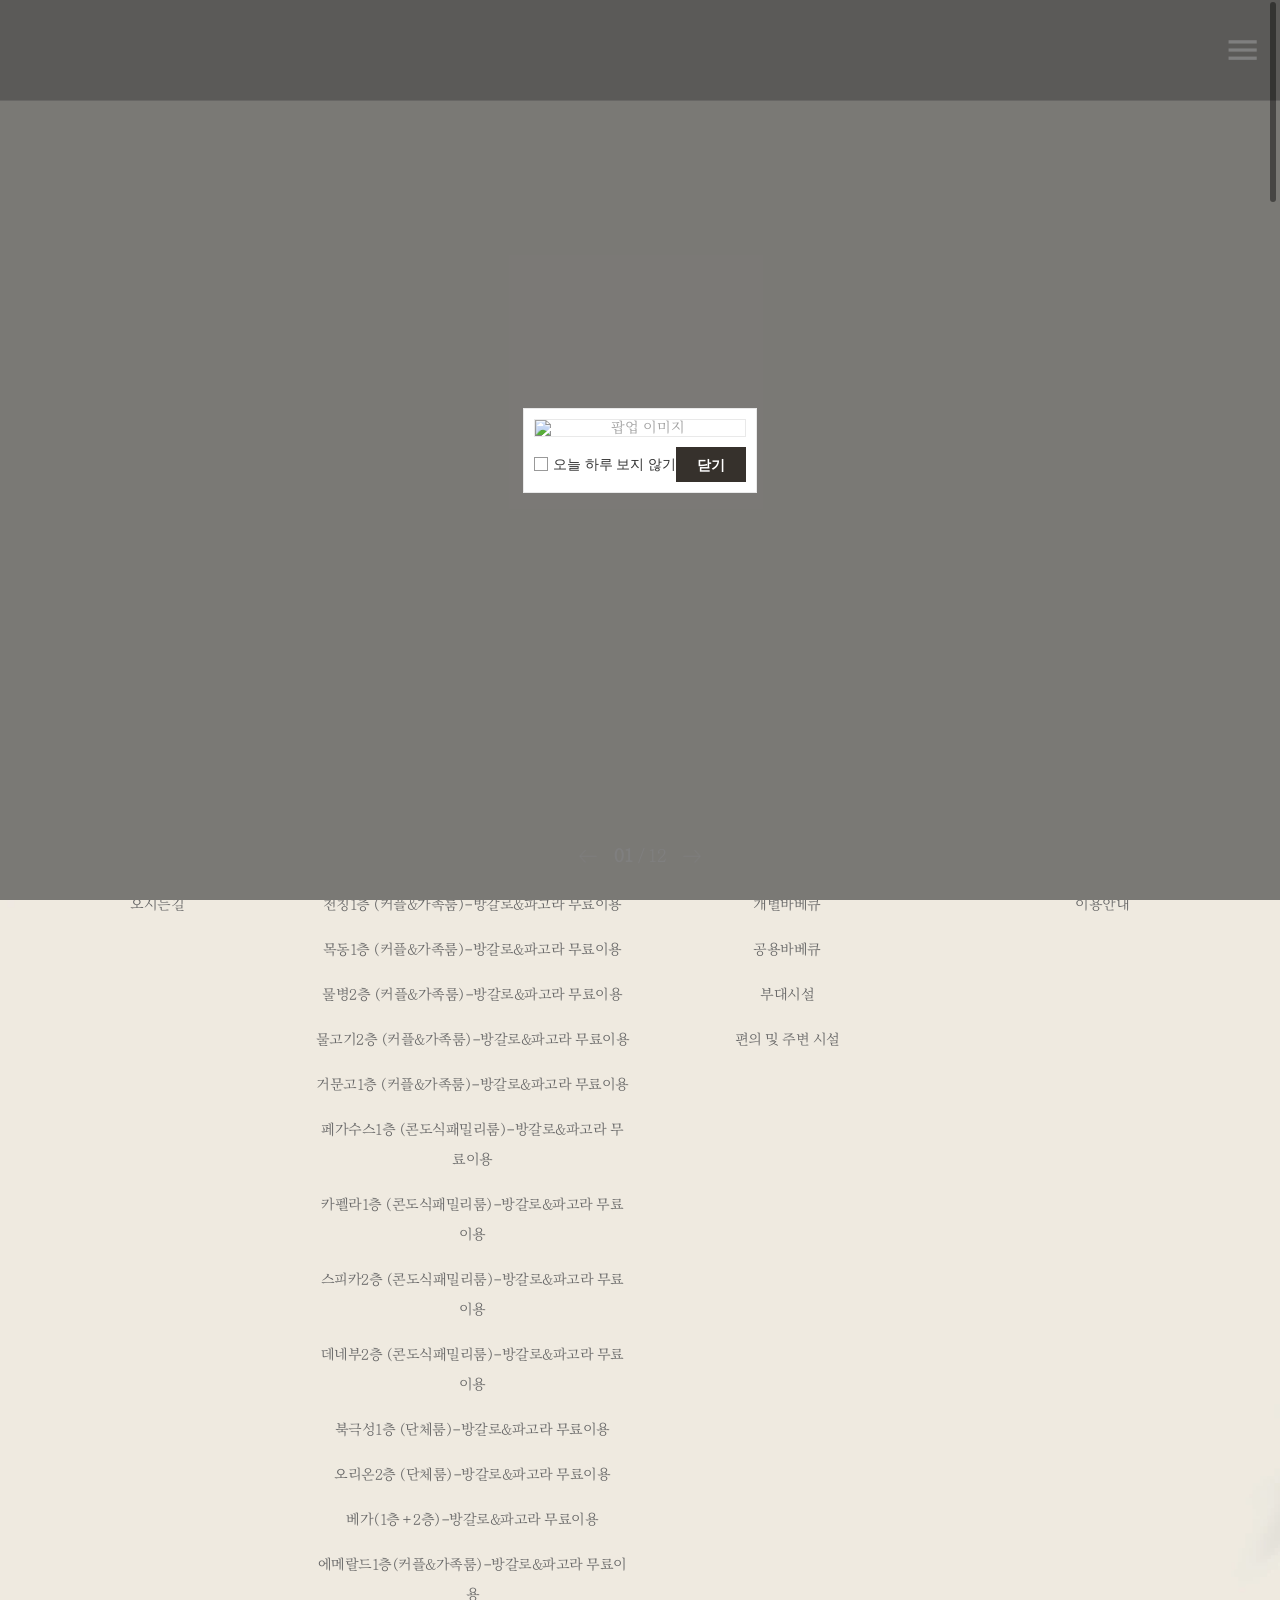
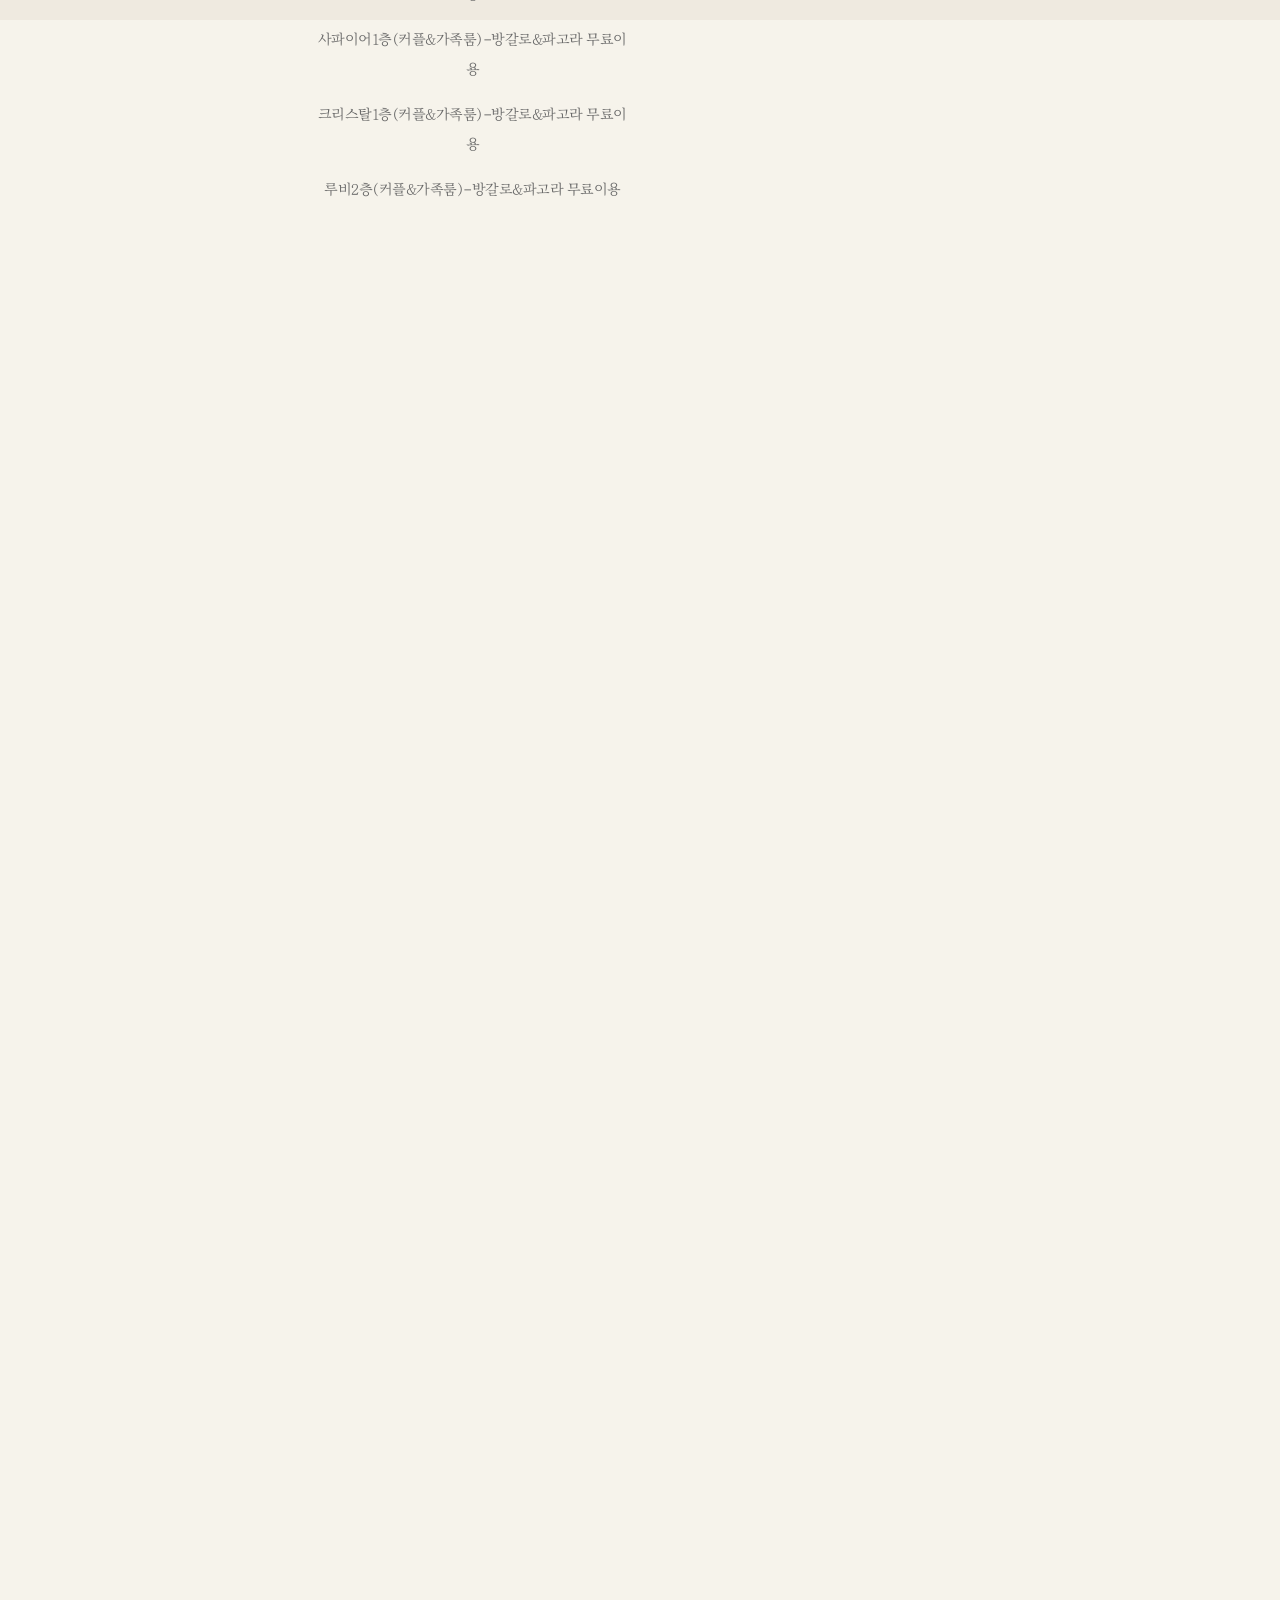
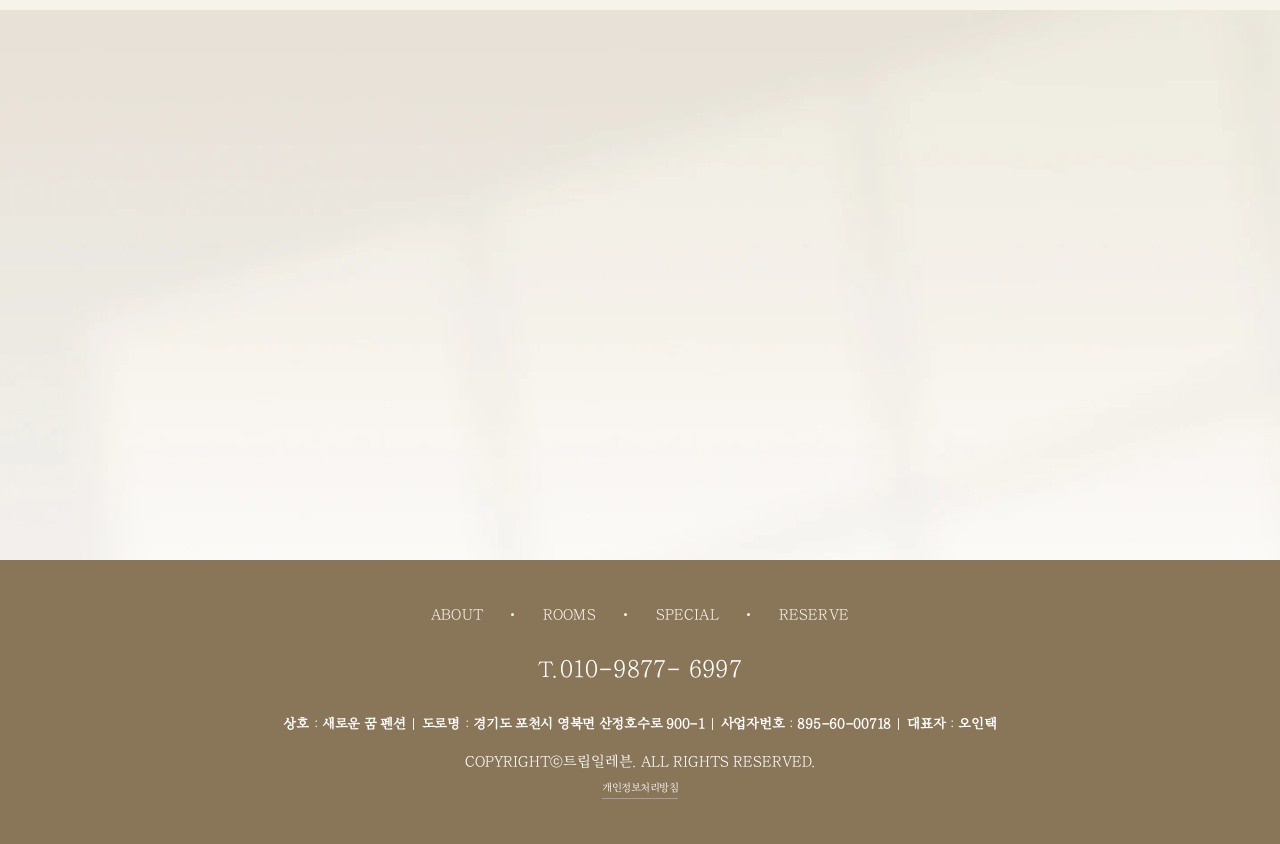
==== commit 933c2662: "Update template code and site data" ====
--- a/index.html
+++ b/index.html
@@ -50,6 +50,19 @@
       <div class="scroll-wrap" id="doc" data-scroll-container="">
         <!-- s: container -->
         <div id="container" class="fadeDown" data-scroll="">
+          <!-- ── 인트로 영상 밴드 ────────────────────────────
+               원본(yslastella.kr)은 히어로 **위**에 `<video autoplay muted playsinline>`
+               한 장을 통째로 얹는다. `.vimeoWrap` 에는 CSS 규칙이 없어서
+               `<video width="100%">` 가 그대로 문서 흐름에 놓이는 밴드다.
+               ⚠️ F/I/KIDS 와 동일하게 `signature` 블록의 videos/mediaType 을 쓴다.
+                  D 는 index 에서 signature 를 다른 곳에 쓰지 않는다.
+               ⚠️ `mediaType` 이 'video' 일 때만 노출한다(image/video 택일).
+                  영상 없는 숙소가 정상 상태이므로 기본은 숨김이다. -->
+          <!-- data-* : data-index-hero-video-wrap / -video (signature.videos[0], mediaType==='video') -->
+          <div class="vimeoWrap" data-index-hero-video-wrap style="display: none">
+            <video data-index-hero-video width="100%" controls autoplay muted playsinline preload="none"></video>
+          </div>
+
           <!--// main_visual -->
           <div class="main_visual visual">
             <div class="visual_box">
@@ -119,9 +132,9 @@
                     <!-- MAPPER: facilities[] 기준 .txt-con(첫번째 on) > btxt 'special' + stxt=name 동적 생성 -->
                   </div>
                   <div class="swiper-container spec-txt">
-                    <!-- data-* : data-index-special-texts | property.facilities[] (각 슬라이드 btxt='SPECIAL 0N' 정적 + stxt=facilities[i].description 동적) -->
+                    <!-- data-* : data-index-special-texts | property.facilities[] (각 슬라이드 btxt='SPECIAL 0N' 정적, 시설 설명 미노출) -->
                     <div class="swiper-wrapper" data-index-special-texts>
-                      <!-- MAPPER: facilities[] 기준 .swiper-slide.item > .txt > btxt 'SPECIAL 0N' + stxt=description 동적 생성 -->
+                      <!-- MAPPER: facilities[] 기준 .swiper-slide.item > .txt > btxt 'SPECIAL 0N' 만 생성 (description 미노출) -->
                     </div>
                     <div class="swiper-pagination"></div>
                   </div>
--- a/styles/style.css
+++ b/styles/style.css
@@ -198,11 +198,24 @@
 .header .logo2 a.is-logo-tinted {
   background-color: var(--color-secondary);
 }
+/* 네이버(socialLinks.blog)·인스타그램(socialLinks.instagram) — 원본 스킨 훅 그대로:
+   PC 최상단에선 숨김, 스크롤 헤더(.header.on)에서만 YBS 오른쪽에 노출(아래 '상단 on').
+   예약하기·YBS 버튼 높이(32px)에 맞춰 32px, 간격 10px. 숨긴 버튼(display:none)은 gap 에서 빠진다.
+   인스타 로고(122×126)는 높이만 고정해 비율 유지. */
 .header .hd_sns_btn {
   display: none;
-}
-.header .hd_sns_btn a + a {
+  gap: 10px;
   margin-left: 15px;
+  font-size: 0;
+  line-height: 0;
+}
+.header .hd_sns_btn a {
+  height: 32px;
+}
+.header .hd_sns_btn img {
+  display: block;
+  width: auto;
+  height: 100%;
 }
 .header .btn_hd_res {
   margin-left: 15px;
@@ -261,6 +274,29 @@
   max-height: 1000px;
   opacity: 1;
 }
+
+/* 객실/시설이 많아 서브메뉴가 뷰포트를 넘치면 스크롤한다.
+   max-height 는 common.js 의 bindLnbHover() 가 뷰포트 높이에 맞춰 계산해 인라인으로 넣는다.
+   .is-scroll 은 넘칠 때만 붙는다 (넘치지 않으면 스크롤바가 보이지 않도록). */
+.header .hd_lnb ul .depth1 .depth_box.is-scroll {
+  overflow-y: auto;
+  overscroll-behavior: contain;
+  /* 스크롤바 자리만큼 항목이 밀려 보이지 않게 여백을 준다 */
+  padding-right: 6px;
+}
+.header .hd_lnb ul .depth1 .depth_box.is-scroll::-webkit-scrollbar {
+  width: 4px;
+}
+.header .hd_lnb ul .depth1 .depth_box.is-scroll::-webkit-scrollbar-track {
+  background: transparent;
+}
+.header .hd_lnb ul .depth1 .depth_box.is-scroll::-webkit-scrollbar-thumb {
+  background: rgb(0 0 0 / 25%);
+  border-radius: 2px;
+}
+.header .hd_lnb ul .depth1 .depth_box.is-scroll:hover::-webkit-scrollbar-thumb {
+  background: rgb(0 0 0 / 40%);
+}
 .header .hd_lnb ul .depth1 .depth_box li {
   font-size: 14px;
   line-height: 1;
@@ -447,6 +483,10 @@
 .header.on .logo {
   display: none;
 }
+/* 네이버·인스타: 스크롤 헤더에서 한 줄(gap 10px) — 메뉴 | 예약하기 | YBS | N 인스타 | ≡ */
+.header.on .hd_sns_btn {
+  display: inline-flex;
+}
 @media only screen and (max-width: 1480px) {
 }
 @media only screen and (max-width: 1280px) {
@@ -481,6 +521,15 @@
   }
   .header.on .hd_lnb ul .depth1 .depth1_a {
     padding: 0 20px;
+  }
+  /* 네이버·인스타가 보이면(data-social=on) 스크롤 헤더 메뉴가 왼쪽으로 밀려 1024 이하에서
+     로고 영역과 겹친다 → 메뉴 여백을 줄인다(0 20px / 0 20px → 0 8px / 0 14px).
+     .depth1 / .depth1_a 에는 transition 이 없어 로드 직후 두 줄로 보이는 일이 없다. */
+  [data-social='on'] .header.on .hd_lnb ul .depth1 {
+    padding: 0 8px;
+  }
+  [data-social='on'] .header.on .hd_lnb ul .depth1 .depth1_a {
+    padding: 0 14px;
   }
 
   .header .btn_hd_res a {
@@ -540,6 +589,25 @@
   .header .btn_reserve,
   .header .btn_link {
     display: block;
+  }
+
+  /* 네이버·인스타: 최상단·스크롤 모두 YBS 아이콘 왼쪽 [N][인스타] YBS 예약 ≡ (26px, 간격 8px) */
+  .header .hd_sns_btn,
+  .header.on .hd_sns_btn {
+    display: flex;
+    gap: 8px;
+    position: absolute;
+    right: 157px;
+    top: 50%;
+    transform: translateY(-50%);
+    margin: 0;
+  }
+  .header .hd_sns_btn a {
+    height: 26px;
+  }
+  /* YBS 가 없으면(매퍼가 style="display: none") 비는 자리로 당긴다 → [N][인스타] 예약 ≡ */
+  .header a.ybs[style*='display: none'] + .hd_sns_btn {
+    right: 104px;
   }
 }
 @media only screen and (max-width: 680px) {
@@ -3325,6 +3393,34 @@
   }
 }
 
+/* ── 푸터 농어촌민박사업자 이미지 (템플릿 확장) ─────────────────────
+   customFields.footer.ruralStayMark 가 있을 때만 매퍼가 노출한다(마크업 기본 숨김).
+   푸터 메뉴(.ft_link) 아래, 전화번호(.ft_tel) 바로 위 가운데. 간격은 .ft_tel 의 margin-top 과 맞춘다.
+   세로형(마크 + 신고번호 박스)이라 높이를 고정하고 비율은 이미지에 맡긴다.
+   신고번호가 읽히도록 모바일에서도 64px 아래로 줄이지 않는다. */
+.ft_rural_stay_mark_wrap {
+  display: flex;
+  justify-content: center;
+  margin-top: 45px;
+}
+.ft_rural_stay_mark {
+  display: block;
+  width: auto;
+  height: 80px;
+  max-width: 100%;
+  object-fit: contain;
+}
+@media only screen and (max-width: 1480px) {
+  .ft_rural_stay_mark_wrap {
+    margin-top: 30px;
+  }
+}
+@media only screen and (max-width: 680px) {
+  .ft_rural_stay_mark {
+    height: 64px;
+  }
+}
+
 /* ======================================================
 .tour_wrap
 =========================================================*/
--- a/styles/popup.css
+++ b/styles/popup.css
@@ -36,10 +36,10 @@
 /* Content box (fourseason .mh_layer_popup: 흰 배경 / 10px 패딩 / 얇은 보더 / 라운드·그림자 없음) */
 .popup-content {
     position: relative;
-    /* 폭 고정 없음 → 이미지 원본 비율대로 늘어남 (잘림 방지) */
+    /* 폭은 팝업별 width(작게 290 / 기본 350 / 크게 600)로 popup.js 가 정한다. 아래는 기본값 */
     width: auto;
-    min-width: 300px;
-    max-width: min(90vw, 700px);
+    min-width: 0;
+    max-width: min(90vw, 350px);
     max-height: 90vh;
     background: #fff;
     padding: 10px;
@@ -74,15 +74,45 @@
 /* <img> 로 렌더링 → 원본 비율 유지, 잘리지 않음 */
 .popup-image {
     display: block;
-    width: auto;
+    /* 박스 폭을 100% 채우고 세로는 비율대로. 세로가 긴 이미지는 popup.js 가 박스 폭을 줄인다 */
+    width: 100%;
     height: auto;
     max-width: 100%;
-    /* 세로로 긴 이미지도 화면 안에 다 들어오도록 (푸터/패딩 여유 제외) */
-    max-height: calc(90vh - 80px);
     margin: 0 auto;
     border: 1px solid #e9e9e9;
     box-sizing: border-box;
     object-fit: contain;
+}
+
+/* 영상 (음소거 자동재생·반복). 크기 규칙은 이미지와 같다 */
+.popup-video {
+    background: #000;
+}
+
+/* 영상 재생/정지 버튼 (텍스트 오버레이보다 위) */
+.popup-video-toggle {
+    position: absolute;
+    right: 10px;
+    bottom: 10px;
+    z-index: 2;
+    width: 36px;
+    height: 36px;
+    display: flex;
+    align-items: center;
+    justify-content: center;
+    padding: 0;
+    font-size: 14px;
+    line-height: 1;
+    color: #fff;
+    background: rgba(54, 49, 44, 0.7);
+    border: none;
+    border-radius: 50%;
+    cursor: pointer;
+    transition: background 0.2s ease;
+}
+
+.popup-video-toggle:hover {
+    background: rgba(54, 49, 44, 0.9);
 }
 
 /* 텍스트 오버레이 (있을 때만) */
